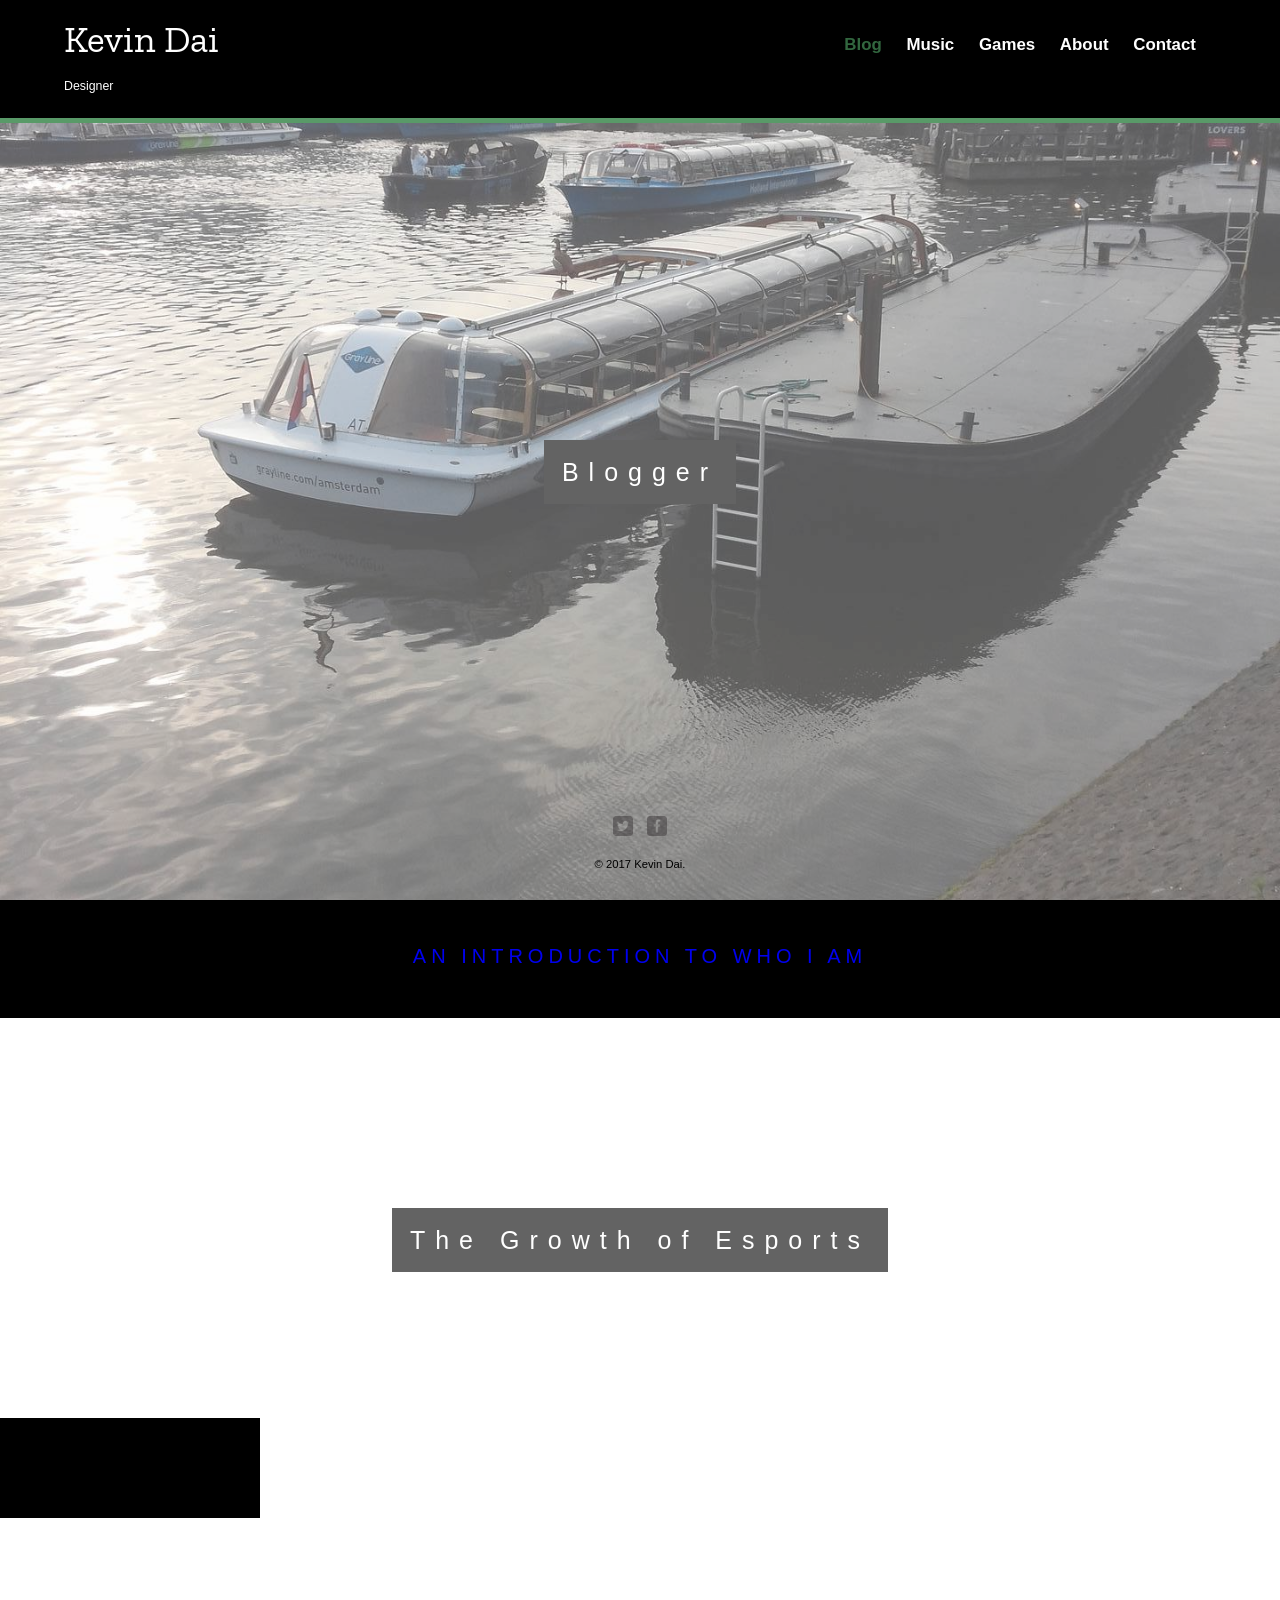
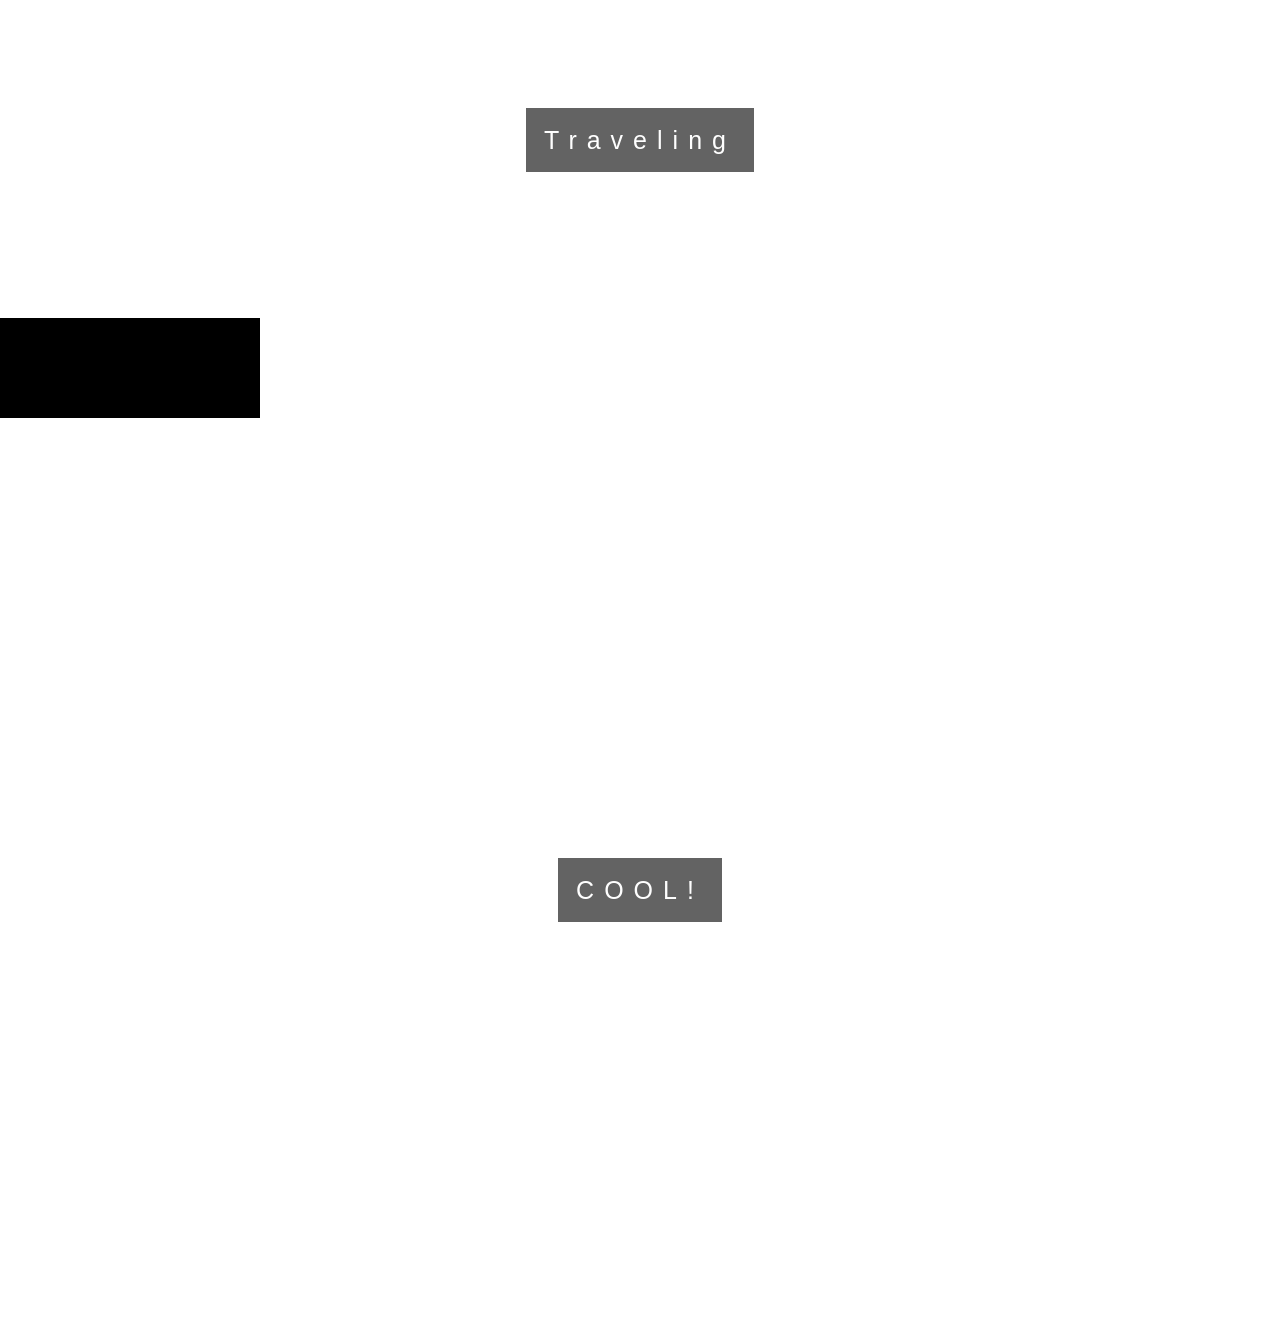
==== index.html @ a546791f "Update index.html" ====
<!DOCTYPE html>
<html>
    <head>                                  <!-- TAB TITLE -->
        <meta charset="utf-8">              <!-- FORMAT OF PAGE -->
        <title>Kevin Dai | Designer</title>
        <link rel="stylesheet" href="css/normalize.css">    <!-- LINKED DOCUMENT IS A STYLESHEET THAT DIGS INTO CSS FILE -->
        <link href="https://fonts.googleapis.com/css?family=Open+Sans:400,600|Zilla+Slab:400,500" rel="stylesheet">
        <link rel="stylesheet" href="css/main.css">
        <link rel="stylesheet" href="css/responsive.css">
        <meta name="viewport" content="width=device-width, initial-scale: 1.0"> <!-- MOBILE LAYOUT FOR MOBILE DEVICES -->
        <style>
        body, html {
          height: 100%;
          margin: 0;
          font: 400 15px/1.8 "Lato", sans-serif;
          color: #777;
        }
        .bgimg-1, .bgimg-2, .bgimg-3 {
          position: relative;
          opacity: 0.65;
          background-attachment: fixed;
          background-position: center;
          background-repeat: no-repeat;
          background-size: cover;
        }
        .bgimg-1 {
          background-image: url("img/Amsterdam.jpg");
          min-height: 100%;
            z-index: -1;
        }
        .bgimg-2 {
          background-image: url("img/MSGLeague.jpg");
          min-height: 400px;
        }
        .bgimg-3 {
          background-image: url("img/Barcelona.jpg");
          min-height: 400px;
        }
        .caption {
          position: absolute;
          left: 0;
          top: 50%;
          width: 100%;
          text-align: center;
          color: #black;
        }
        .caption span.border {
          background-color: #111;
          color: #fff;
          padding: 18px;
          font-size: 25px;
          letter-spacing: 10px;
        }
        h3 {
          letter-spacing: 5px;
          text-transform: uppercase;
          font: 20px "Lato", sans-serif;
          color: #fff;
        }
        /* Turn off parallax scrolling for tablets and phones */
        @media only screen and (max-device-width: 1024px) {
            .bgimg-1, .bgimg-2, .bgimg-3 {
                background-attachment: scroll;
            }
        }
        </style>
    </head>
    
    <body>
        
        <header> 
            <a href="Index.html" id="logo">        <!-- ANCHOR TO GO BACK TO HOME PAGE -->
                <h1>Kevin Dai</h1>                    <!-- HEADLINE -->
                <h2>Designer</h2>
            </a>
            <nav>
                <ul>                        <!-- UNORDERED LIST -->
                    <li><a href="index.html" class="selected">Blog</a></li>
                    <li><a href="Music.html">Music</a></li>
                    <li><a href="Games.html">Games</a></li>
                    <li><a href="About.html">About</a></li>
                    <li><a href="contact.html">Contact</a></li>
                </ul>                   
            </nav>
        </header>
        
        <div class="bgimg-1">
          <div class="caption">
            <span class="border">Blogger</span>
          </div>
        </div>

        <div style="color:white; background-color:black; text-align:center; padding:50px 80px; text-align: justify;">
          <h3 style="text-align:center;"><a href="About.html">An Introduction to Who I Am</a></h3>
        </div>

        <div class="bgimg-2">
          <div class="caption">
            <span class="border">The Growth of Esports</span>
          </div>
        </div>
        
        <div style="position:relative;">
          <div style="width:100px;color:white;background-color:black;text-align:center;padding:50px 80px;text-align: justify;">
          </div>
        </div>
        
        <div class="bgimg-3">
          <div class="caption">
            <span class="border">Traveling</span>
          </div>
        </div>
        
        <div style="position:relative;">
          <div style="width:100px;color:white;background-color:black;text-align:center;padding:50px 80px;text-align: justify;">
          </div>
        </div>

        <div class="bgimg-1">
          <div class="caption">
            <span class="border">COOL!</span>
          </div>
        </div>

        
        <div id="wrapper">
            <footer>                            <!-- COMPLEMENT TO HEADER SOCIAL MEDIA ETC. -->
                <a href="https://www.twitter.com/KevinDai4"><img src="img/twitter-wrap.png" alt="Twitter Logo" class="social-icon"></a>
                <a href="https://www.facebook.com/kevin.p.dai"><img src="img/facebook-wrap.png" alt="Facebook Logo" class="social-icon"></a>
                <p>&copy; 2017 Kevin Dai.</p>   <!-- COPYRIGHT -->
            </footer>   
        </div> 
    </body>
</html>
---- css/main.css ----
/*******************************
GENERAL
********************************/

body {
    font-family: 'Open Sans', sans-serif;
}

#wrapper {
    max-width: 720px;
    margin: 0% 10%;       /* SPACING OUTSIDE OF THE BORDER */   
    padding: 0% 5%;        /* SPACING BETWEEN ELEMENTS AND BORDER */
}

a {
    text-decoration: none; /* LINKS WILL NO LONGER HAVE UNDERLINING */
}

img {
    max-width: 100%;
}

h3 {
    font-size: 1em;
    margin: -5px 0 0;       /* TOP LEFT/RIGHT BOTTOM */
    font-weight: normal;
    color: black;
}

p {
    color: black;
}



/*******************************
HEADING
********************************/

header {
    float: left;
    margin: 0 0 30px 0;
    padding: 5px 0 0 0 0;
    width: 100%;
}

#logo {                    /* LOGO STUFF */
    text-align: center;
    margin: 0%;
}

h1 {
    font-family: 'Zilla Slab', serif;
    margin: 15 px 0;
    font-size: 1.75em;
    font-weight: normal;    /* REMOVES BOLDNESS */
    line-height: 0.8em;
}

h2 {
    font-size: 0.75em;
    margin: -5px 0 0;       /* TOP LEFT/RIGHT BOTTOM */
    font-weight: normal;
}




/*******************************
NAVIGATION
********************************/

nav {
    text-align: center;
    padding: 10px 0;
    margin: 20px 0 0;
}

nav ul {
    list-style: none;         /* NO BULLET POINTS */
    margin: 0 10px;
    padding: 0;
}

/* list items */
nav li {
    display: inline-block;    /* ALLOWS LIST ITEMS TO APPEAR HORIZONTALLY */
}

/* links inside navigation */
nav a {
    font-weight: 800;
    padding: 15px 10px;
}
/* MAYBE ADD A FONT? */ 




/*******************************
FOOTER
********************************/

footer {
    font-size: 0.75em;
    position: fixed;       /* FOOTER ALWAYS ON BOTTOM */
    right: 0;
    bottom: 0;
    left: 0;
    padding: 1rem;
    padding-top: 50px;
    text-align: center;
    clear: both;               /* RESETS FOOTER SO IT ISN'T TAKEN AS AN IMAGE */
    color: #ccc
}

.social-icon {
    width: 20px;
    height: 20px;
    margin: 0 5px;
}




/*******************************
PAGE: BACKGROUNDS
********************************/

#gallery {
    position: absolute;        /* PUTS IMAGES IN CENTER OF PAGE */
    top: 45%;
    left: 50%;
    transform: translateX(-50%) translateY(-50%);
    margin: 0;
    padding: 0;
    list-style: none;
}

#gallery li {
    float: left;                /* PUTS IMAGES SIDE BY SIDE */
    width: 45%;                 /* IMAGES WILL ONLY TAKE 45% OF PAGE NO MATTER WHAT */
    margin: 2.5%;               
    background-color: #f5f5f5;
    color: #bdc3c7;
}

#gallery li a p {
    margin: 0;
    padding: 5%;
    font-size: 1em;
    color: #000;
}




/*******************************
PAGE: MUSIC
********************************/

#wrapper2 {
    max-width: 1280px;
    margin: 0% 10%;       /* SPACING OUTSIDE OF THE BORDER */   
    padding: 0% 5%;        /* SPACING BETWEEN ELEMENTS AND BORDER */
}

nav1 a, nav1 a:visited {       /* IF USER CLICKS ON LINK COLOR DOES NOT CHANGE */
    color: black;
}

/* selected nav link */
nav1 a.selected, nav1 a.hover { /* NAVIGATION LINK WILL CHANGE COLOR ACCORDINGLY */
    color: #444;
}

#scores {
    position: absolute;
    left: 48.5%;
    top: 48.5%;
}

#musicgallery {
    position: absolute;        /* PUTS IMAGES IN CENTER OF PAGE */
    top: 70%;
    left: 50%;
    transform: translateX(-50%) translateY(-50%);
    margin: 0;
    padding: 0;
    list-style: none;
    border: black;
}

#musicgallery li {
    float: left;                /* PUTS IMAGES SIDE BY SIDE */
    width: 45%;                 /* IMAGES WILL ONLY TAKE 45% OF PAGE NO MATTER WHAT */
    margin: 2.5%;               
    background-color: #f5f5f5;
    border-color: black;
    color: #bdc3c7;
}

#musicgallery li a p {
    margin: 0;
    padding: 5%;
    font-size: 1em;
    color: #000;
}




/*******************************
PAGE: GAMES
********************************/

#wrapper3 {
    max-width: 1280px;
    margin: 0% 10%;       /* SPACING OUTSIDE OF THE BORDER */   
    padding: 0% 5%;        /* SPACING BETWEEN ELEMENTS AND BORDER */
}

.league a{
    display: block;
    min-height: 20px;
    background-repeat: no-repeat;
    background-size: 20px 20px;
    padding: 0 0 0 30px;
    margin: 0 0 10px;
}

.league li.diamond a {
    background-image: url('../img/diamond.png');
}

.GameMusic a{
    display: block;
    min-height: 20px;
    background-repeat: no-repeat;
    background-size: 20px 20px;
    padding: 0 0 0 30px;
    margin: 0 0 10px;
}

.GameMusic li.SSBM a {
    background-image: url('../img/MarthHead.png');
}

.GameMusic li.Gangplank a {
    background-image: url('../img/gangplank.png');
}

.GameMusic li.ChronoCross a {
    background-image: url('../img/ChronoCross.jpeg');
}

.GamesCreated a{
    display: block;
    min-height: 20px;
    background-repeat: no-repeat;
    background-size: 20px 20px;
    padding: 0 0 0 30px;
    margin: 0 0 10px;
}

.GamesCreated li.ScarletDoor a {
    background-image: url('../img/Twine.jpeg');
}

.GamesCreated li.MemoryPuzzle a {
    background-image: url('../img/Python.png');
}

nav2 a, nav2 a:visited {       /* IF USER CLICKS ON LINK COLOR DOES NOT CHANGE */
    color: black;
}

/* selected nav link */
nav2 a.selected, nav2 a.hover { /* NAVIGATION LINK WILL CHANGE COLOR ACCORDINGLY */
    color: #444;
}

nav3 a, nav3 a:visited {       /* IF USER CLICKS ON LINK COLOR DOES NOT CHANGE */
    color: black;
}

/* selected nav link */
nav3 a.selected, nav3 a.hover { /* NAVIGATION LINK WILL CHANGE COLOR ACCORDINGLY */
    color: #444;
}

.gaming > img {                  /* SPAN CLASS FOR IMAGES ON SLIDESHOW */
    position: absolute;
    top: 70%;
    left: 70%;
    transform: translateX(-50%) translateY(-50%);
    width: 100%;
    height: 60%;
    max-width: 300px;
    max-height: 300px;
    border-radius: 100%; 
}




/*******************************
PAGE: ABOUT
********************************/

.profile-photo {
    display: block;
    max-width: 150px;
    margin: 0 auto 30px;
    border-radius: 100%;         /* CIRCLE PHOTO */
}




/*******************************
TRAVEL SLIDESHOW
********************************/

.travel > img {                  /* SPAN CLASS FOR IMAGES ON SLIDESHOW */
    position: absolute;
    top: 80%;
    left: 50%;
    transform: translateX(-50%) translateY(-50%);
    width: 45%;
    height: 90%;
    max-width: 150px;
    max-height: 100px;
    border-radius: 100%; 
}




/*******************************
PAGE: CONTACT
********************************/

.contact-info {
    list-style: none;
    padding: 0;
    margin: 0;
    font-size: 0.9em;
}

.contact-info a{
    display: block;
    min-height: 20px;
    background-repeat: no-repeat;
    background-size: 20px 20px;
    padding: 0 0 0 30px;
    margin: 0 0 10px;
}

.contact-info li.phone a {
    background-image: url('../img/phone.png');
}

.contact-info li.mail a {
    background-image: url('../img/mail.png');
}

.contact-info li.twitter a {
    background-image: url('../img/twitter.png');
}

.nujabes > img {
    border-radius: 100%;
}



/********************************
COLORS
*********************************/

/* site body */
body {
    background-color: white;
    color: white;
}

/* black header */
header {
    background: black;    /* R B G */
    border-color: white;
}

/* nav background on mobile */
nav {
    background: white;
}

/* logo text */
h1, h2 {
    color: white;
}

/* nav link */
nav a, nav a:visited {       /* IF USER CLICKS ON LINK COLOR DOES NOT CHANGE */
    color: white;
}

/* selected nav link */
nav a.selected, nav a.hover { /* NAVIGATION LINK WILL CHANGE COLOR ACCORDINGLY */
    color: #32673f;
}


/* ID =  #wrapperNumber */
/* CLASS = a.selected */
---- css/responsive.css ----
@media screen and (min-width: 480px) {     /* DESKTOP CHANGES */
   
    /*******************************
    TWO COLUMN LAYOUT
    ********************************/
    
    #primary {
        width: 50%;
        float: left;    
    }
       
    #secondary {
        width: 40%;
        float: right;
    }   
    
    
    
    
    /*******************************
    PAGE: TRAVEL
    ********************************/
    
    .travel > img{                  /* SPAN CLASS FOR IMAGES ON SLIDESHOW */
    position: absolute;
    top: 68%;
    left: 50%;
    transform: translateX(-50%) translateY(-50%);
    width: 45%;
    max-width: 300px;
    max-height: 300px;
    border-radius: 100%; 
}

    
    
    /*******************************
    PAGE: BACKGROUNDS
    ********************************/
    
    #gallery li {
        width: 28.3333%;
    }
    
    #gallery li:nth-child(4n) {    /* REMOVES EVERY 4TH PICTURE FOR NEATNESS */
        clear: left;
    }
    
    #musicgallery li {
        width: 28.3333%;
    }
    
    #musicgallery li:nth-child(4n) {    /* REMOVES EVERY 4TH PICTURE FOR NEATNESS */
        clear: left;
    }
    
    
    
    /*******************************
    PAGE: PORTFOLIO
    ********************************/
    
    .profile-photo {
        float: left;
        margin: 0 5% 80px 0;
    }
    
}



@media screen and (min-width: 660px) {    /* ANOTHER MEDIA QUERY */

    /*******************************
    HEADER
    ********************************/

    nav {
        background: none;
        float: right;
        font-size: 1.125em;
        margin-right: 5%;
        text-align: right;
        width: 45%
    }
    
    #logo {
        float: left;
        margin-left: 5%;
        text-align: left;
        width: 45%;
    }
    
    h1 {
        font-size: 2.5em;
    }
    
    h2 {
        font-size: 0.825em;
        margin-bottom: 20px;
    }
    
    header {
        border-bottom: 5px solid #599a68;
        margin-bottom: 60px; 
    }
}
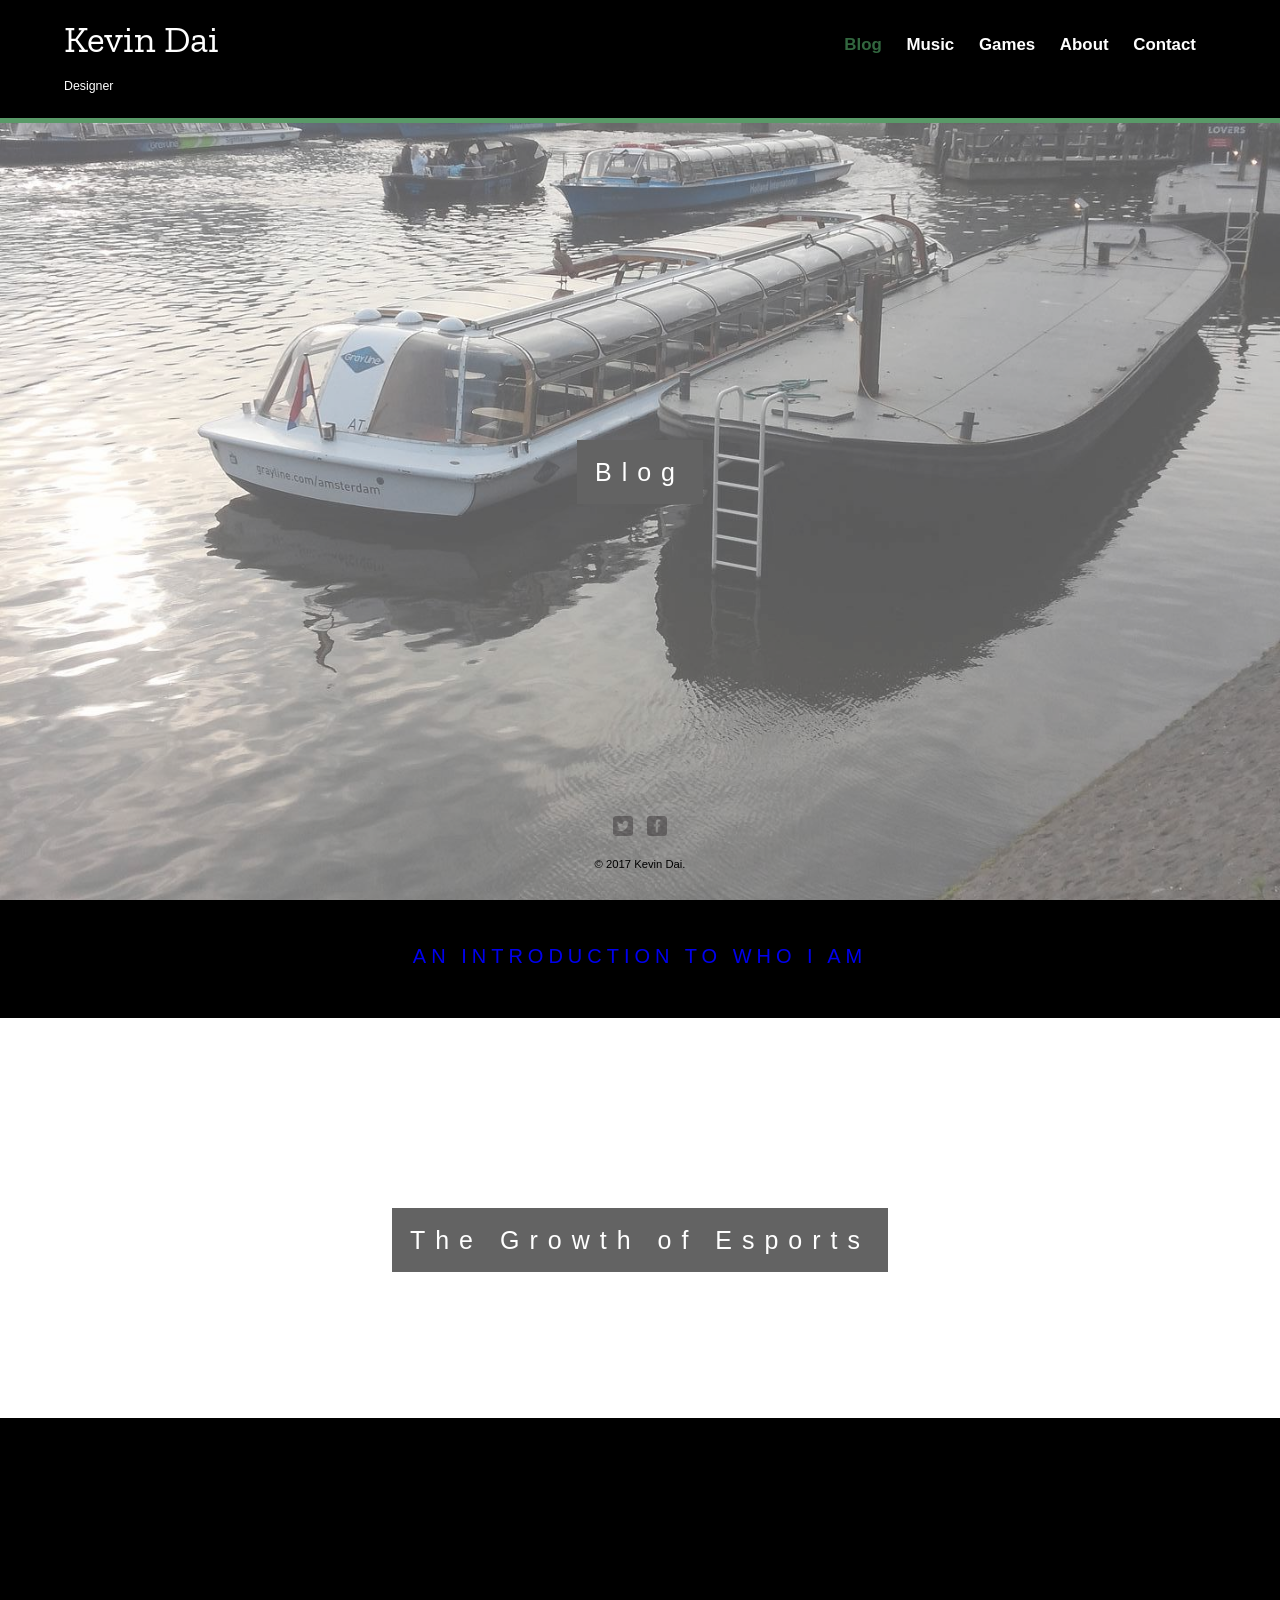
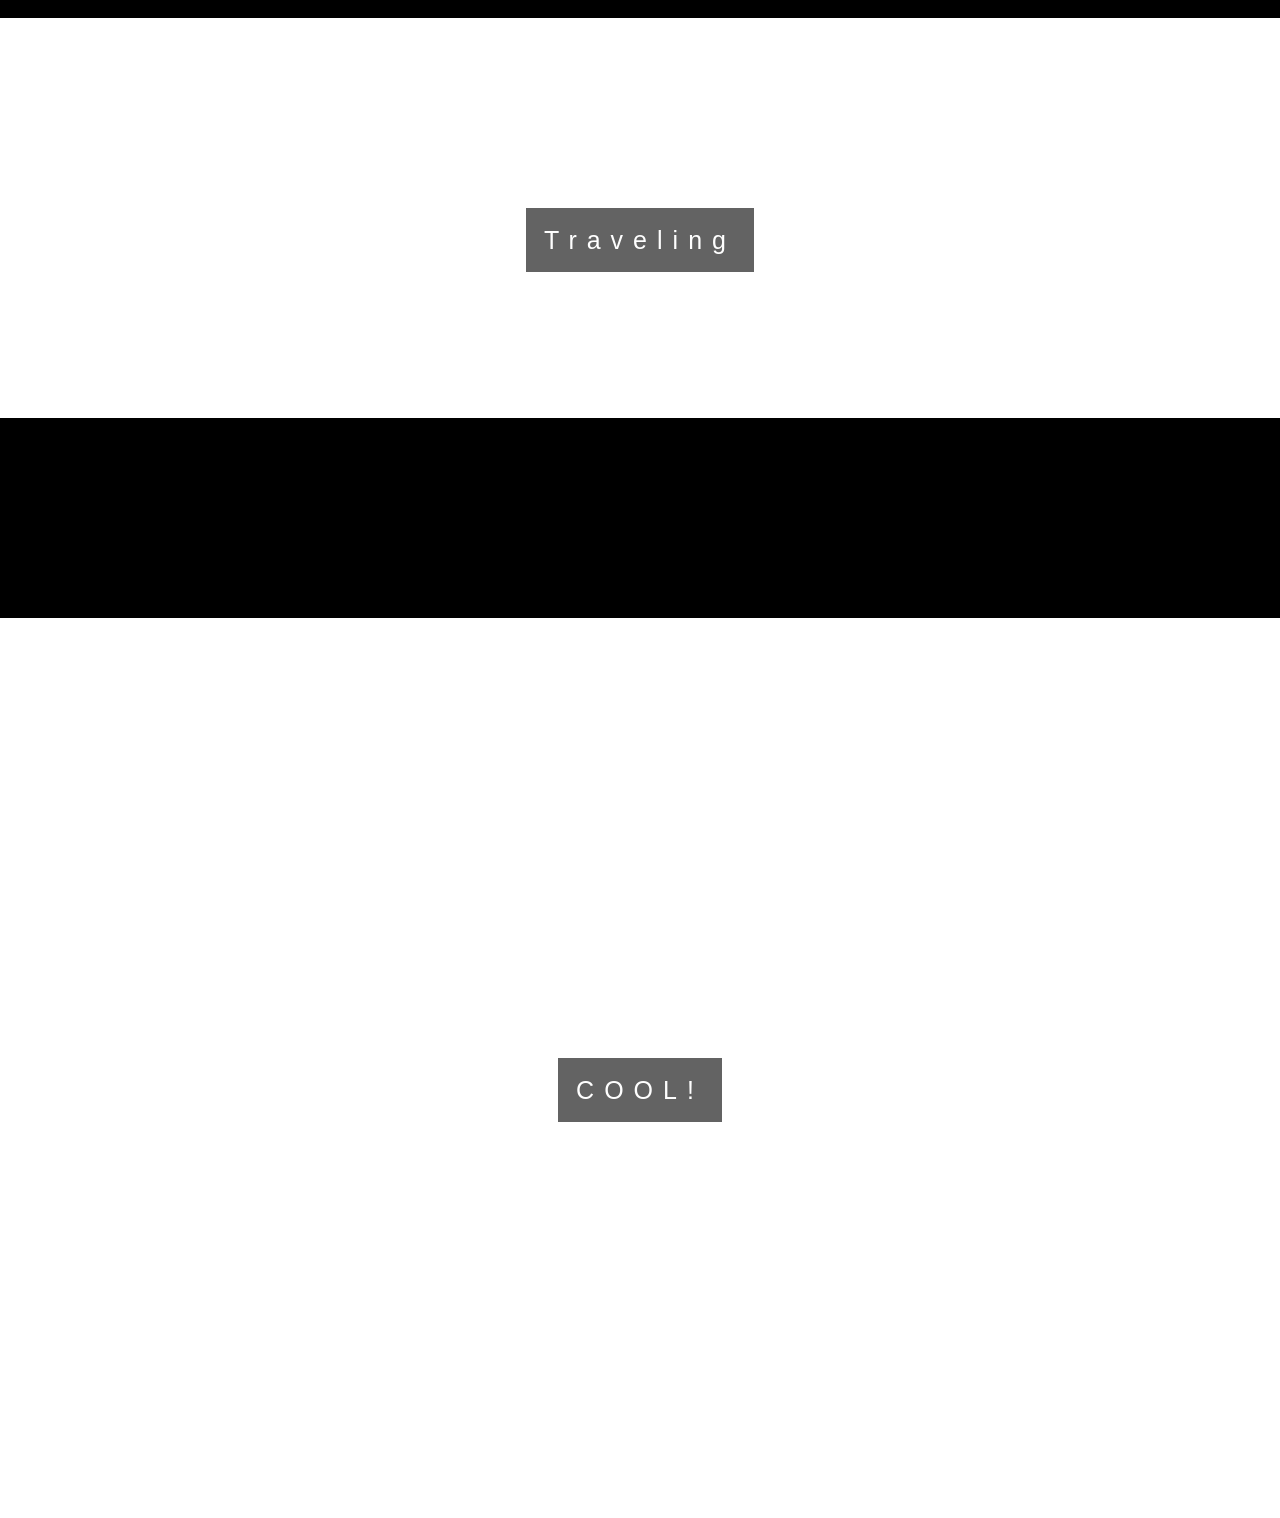
==== commit 7ebc7675: "Update index.html" ====
--- a/index.html
+++ b/index.html
@@ -86,7 +86,7 @@
         
         <div class="bgimg-1">
           <div class="caption">
-            <span class="border">Blogger</span>
+            <span class="border">Blog</span>
           </div>
         </div>
 
@@ -101,7 +101,7 @@
         </div>
         
         <div style="position:relative;">
-          <div style="width:100px;color:white;background-color:black;text-align:center;padding:50px 80px;text-align: justify;">
+          <div style="height:100px;color:white;background-color:black;text-align:center;padding:50px 80px;text-align: justify;">
           </div>
         </div>
         
@@ -112,7 +112,7 @@
         </div>
         
         <div style="position:relative;">
-          <div style="width:100px;color:white;background-color:black;text-align:center;padding:50px 80px;text-align: justify;">
+          <div style="height:100px;color:white;background-color:black;text-align:center;padding:50px 80px;text-align: justify;">
           </div>
         </div>
 
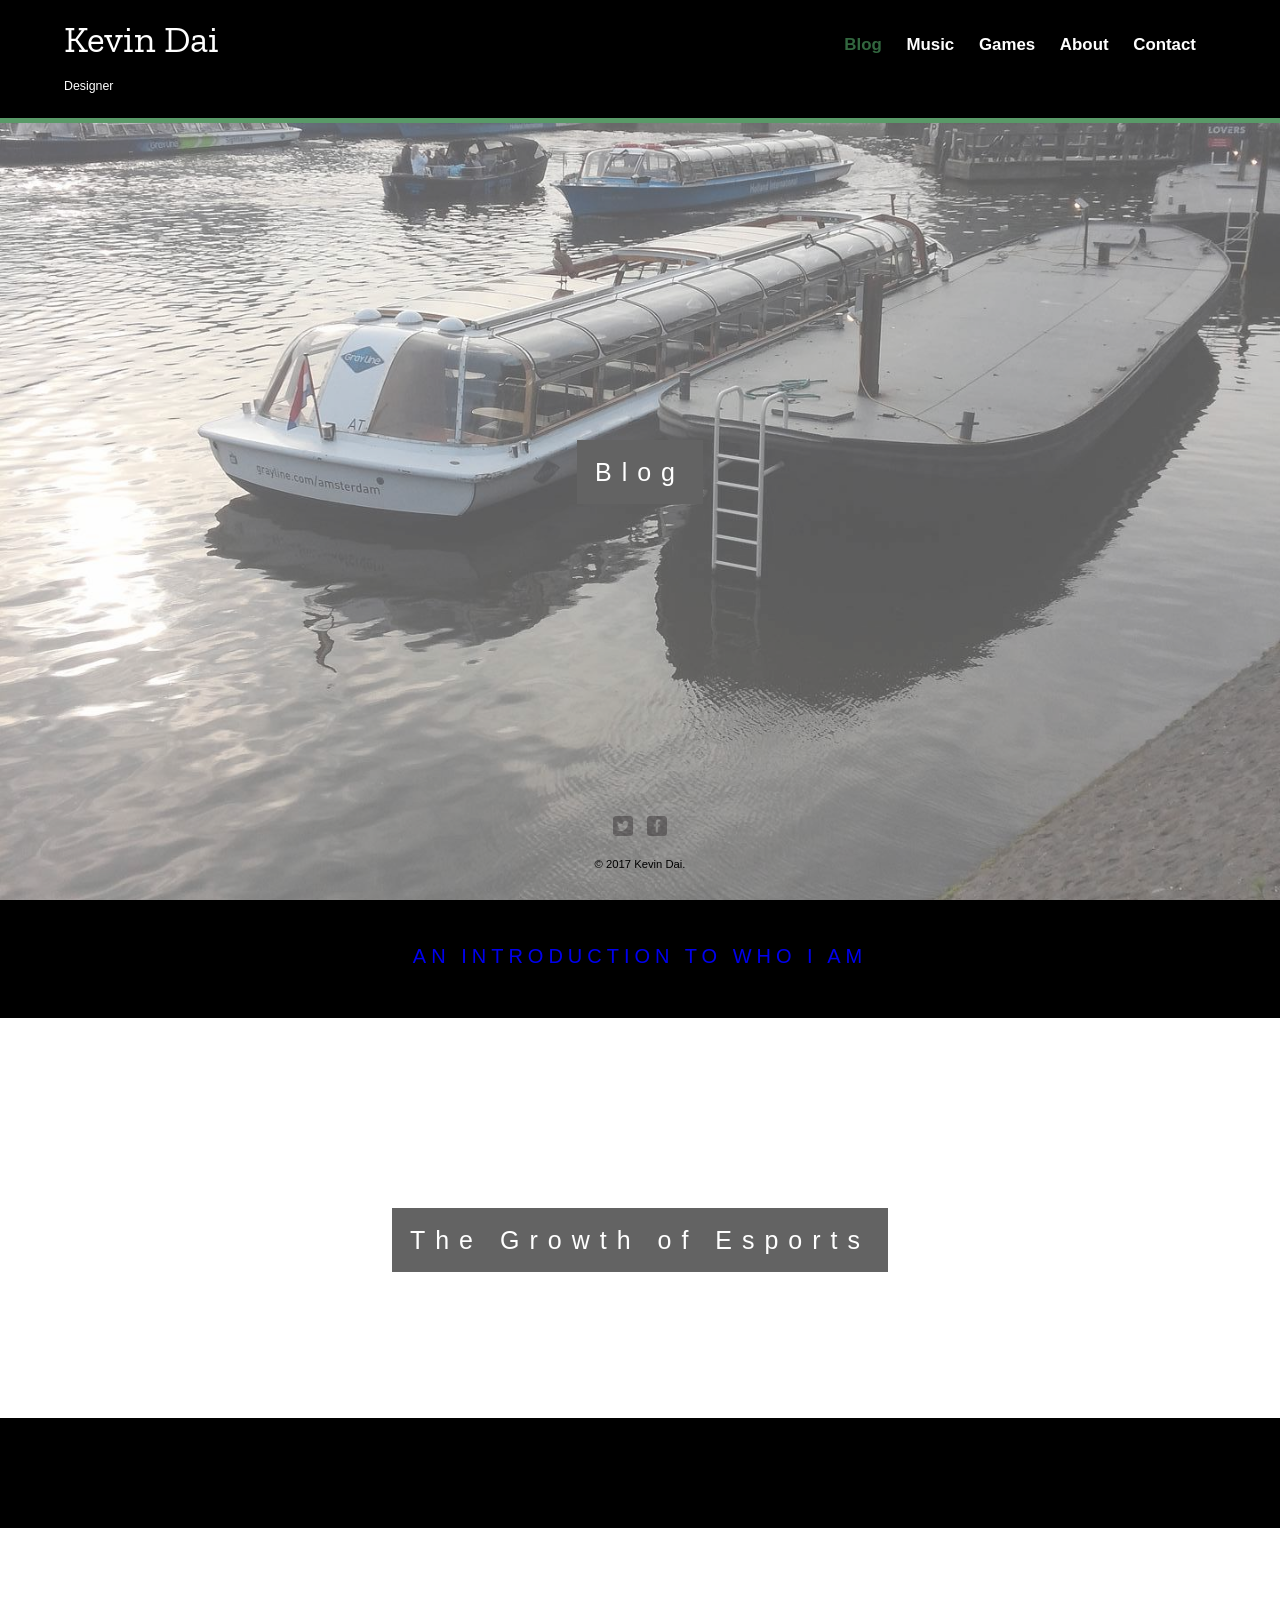
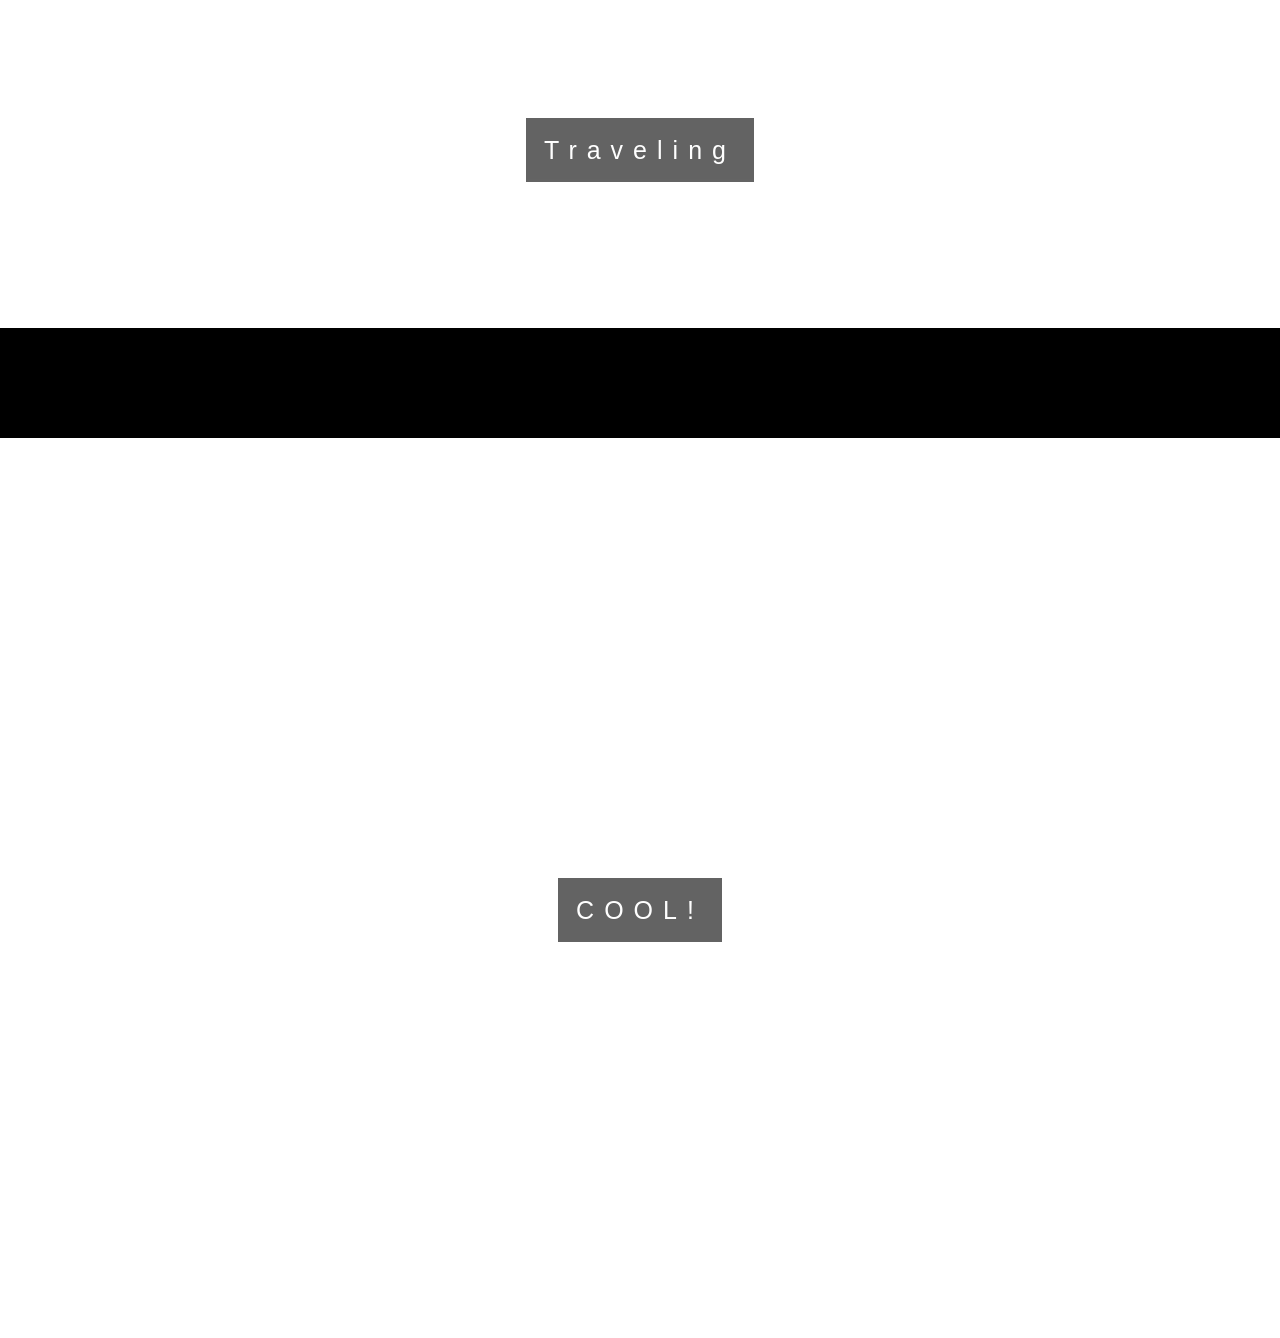
==== commit 8c5ceb78: "Update index.html" ====
--- a/index.html
+++ b/index.html
@@ -101,7 +101,7 @@
         </div>
         
         <div style="position:relative;">
-          <div style="height:100px;color:white;background-color:black;text-align:center;padding:50px 80px;text-align: justify;">
+          <div style="height:10px;color:white;background-color:black;text-align:center;padding:50px 80px;text-align: justify;">
           </div>
         </div>
         
@@ -112,7 +112,7 @@
         </div>
         
         <div style="position:relative;">
-          <div style="height:100px;color:white;background-color:black;text-align:center;padding:50px 80px;text-align: justify;">
+          <div style="height:10px;color:white;background-color:black;text-align:center;padding:50px 80px;text-align: justify;">
           </div>
         </div>
 
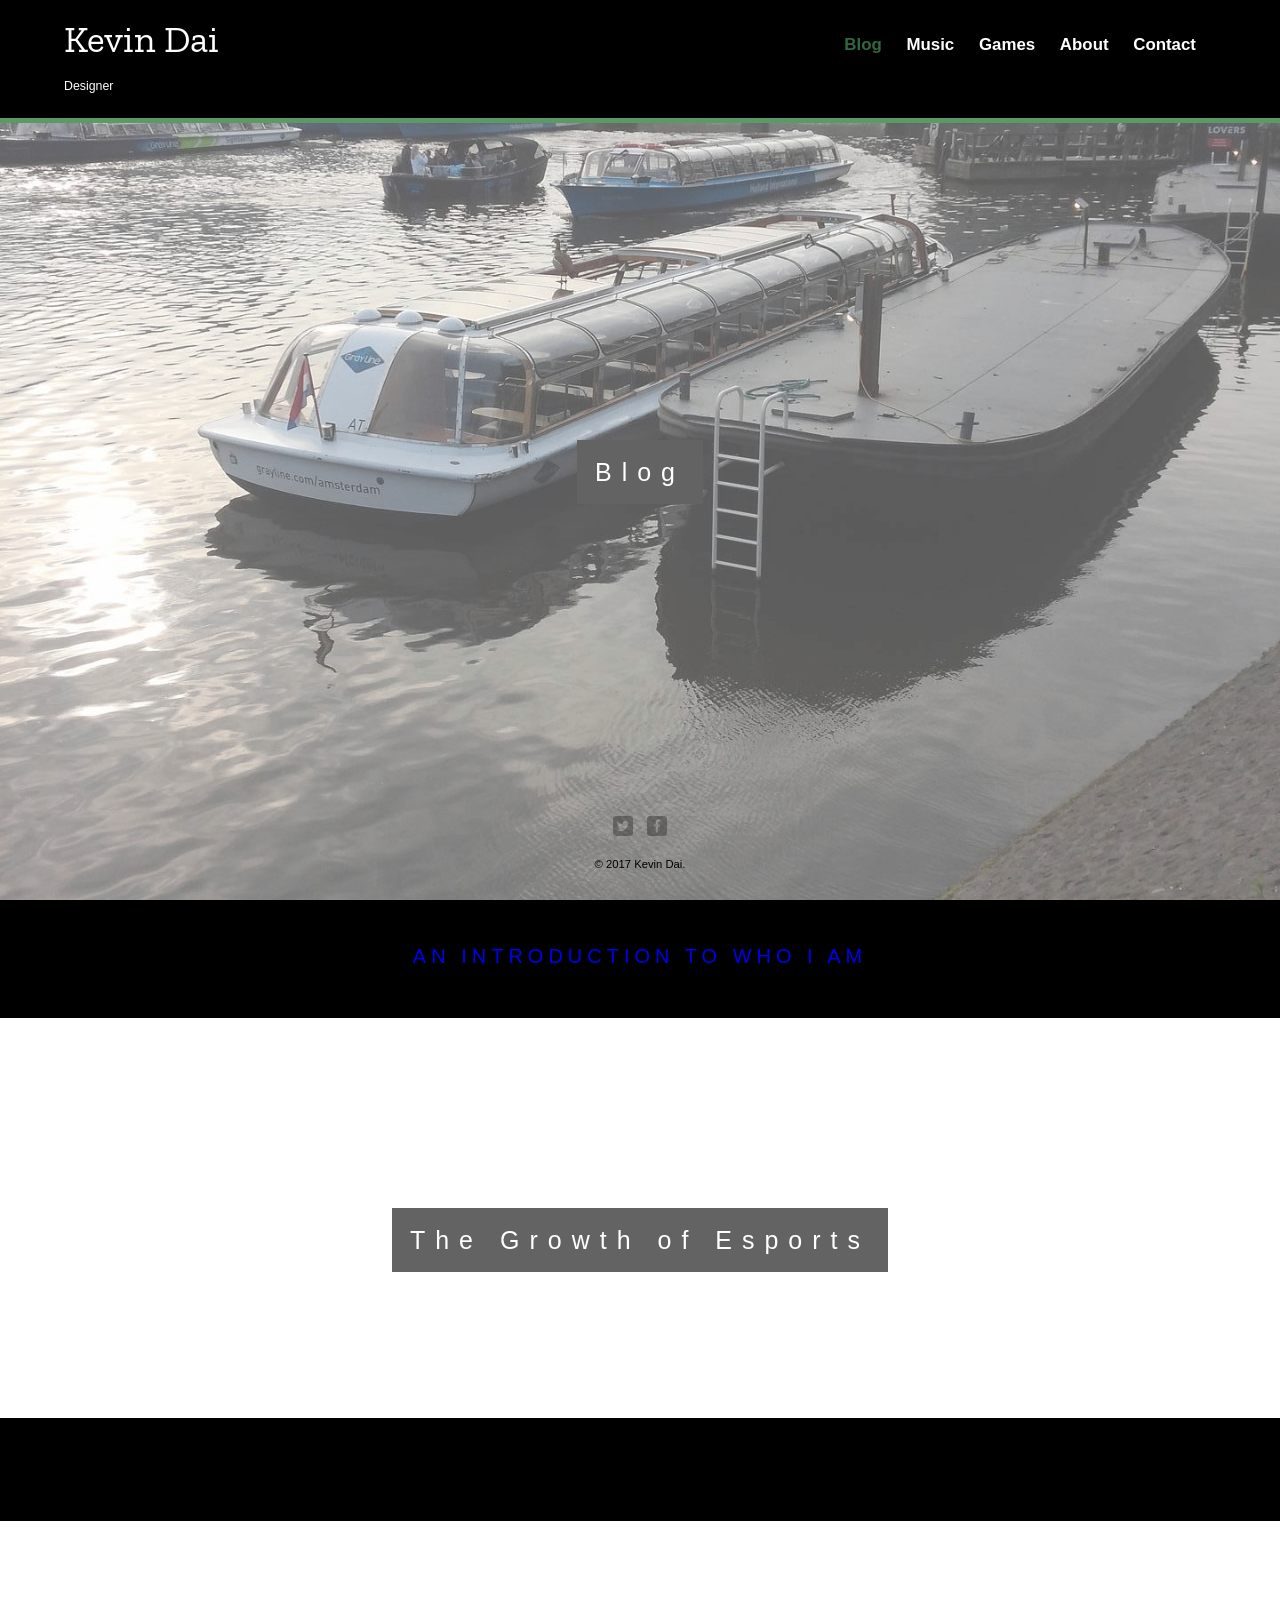
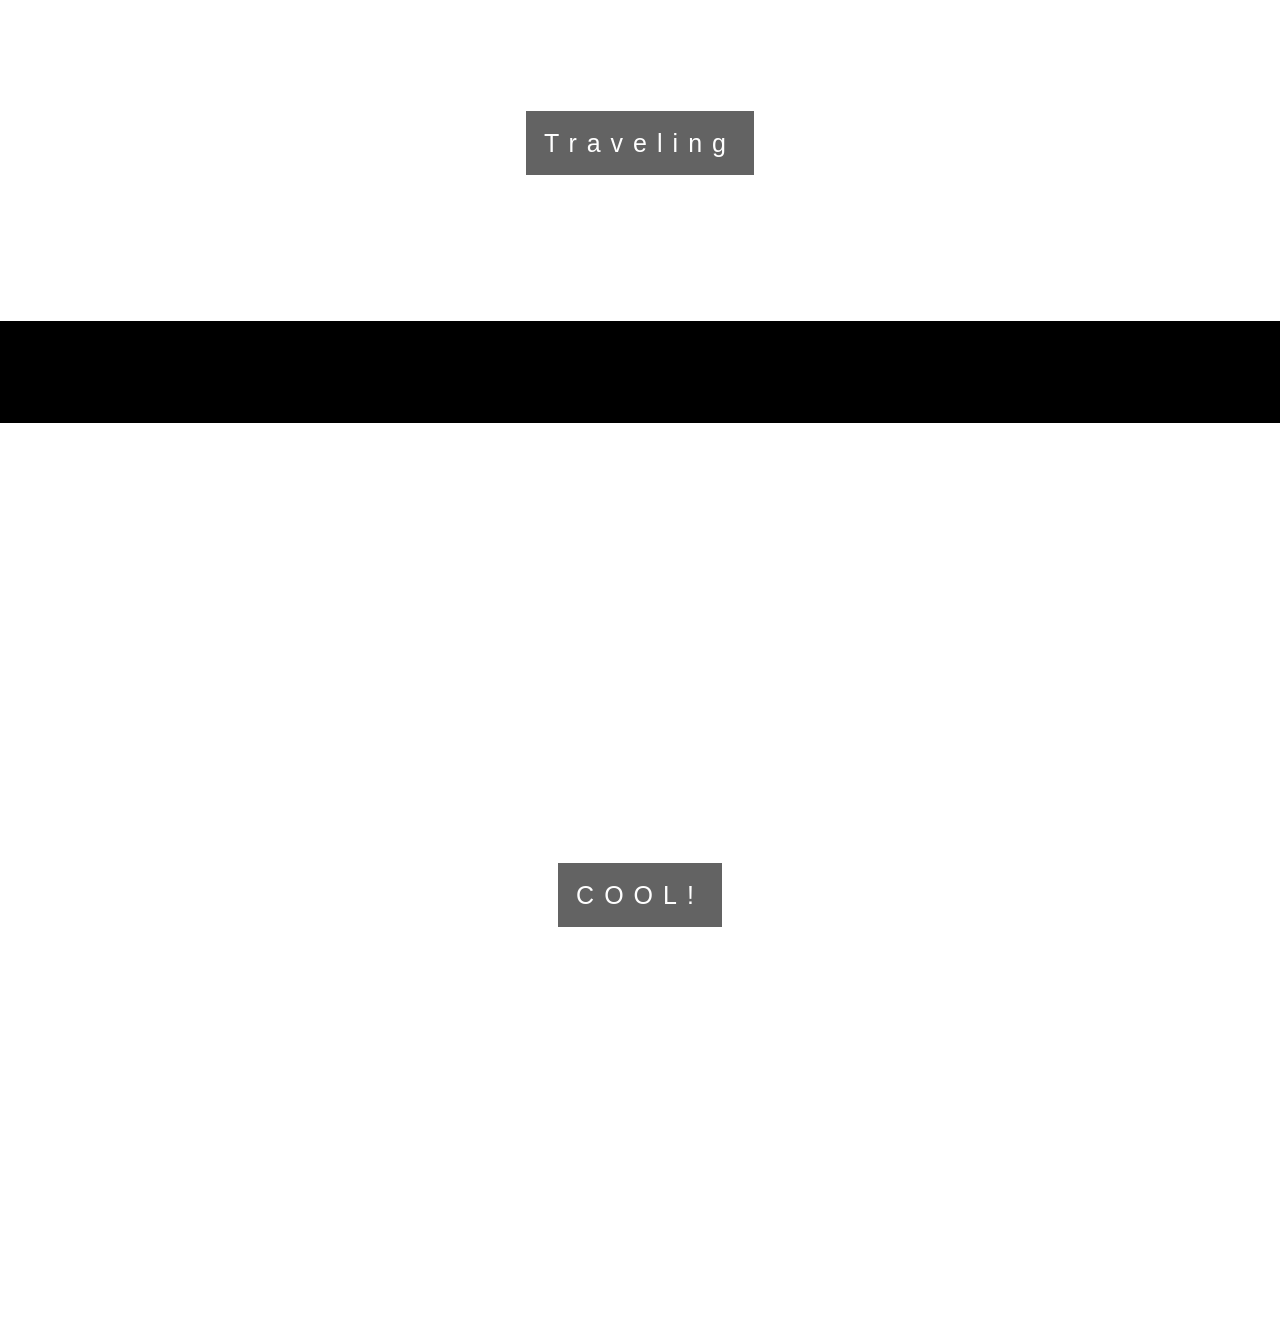
==== commit 2099971f: "Update index.html" ====
--- a/index.html
+++ b/index.html
@@ -101,7 +101,7 @@
         </div>
         
         <div style="position:relative;">
-          <div style="height:10px;color:white;background-color:black;text-align:center;padding:50px 80px;text-align: justify;">
+          <div style="height:2.5px;color:white;background-color:black;text-align:center;padding:50px 80px;text-align: justify;">
           </div>
         </div>
         
@@ -112,7 +112,7 @@
         </div>
         
         <div style="position:relative;">
-          <div style="height:10px;color:white;background-color:black;text-align:center;padding:50px 80px;text-align: justify;">
+          <div style="height:2.5px;color:white;background-color:black;text-align:center;padding:50px 80px;text-align: justify;">
           </div>
         </div>
 
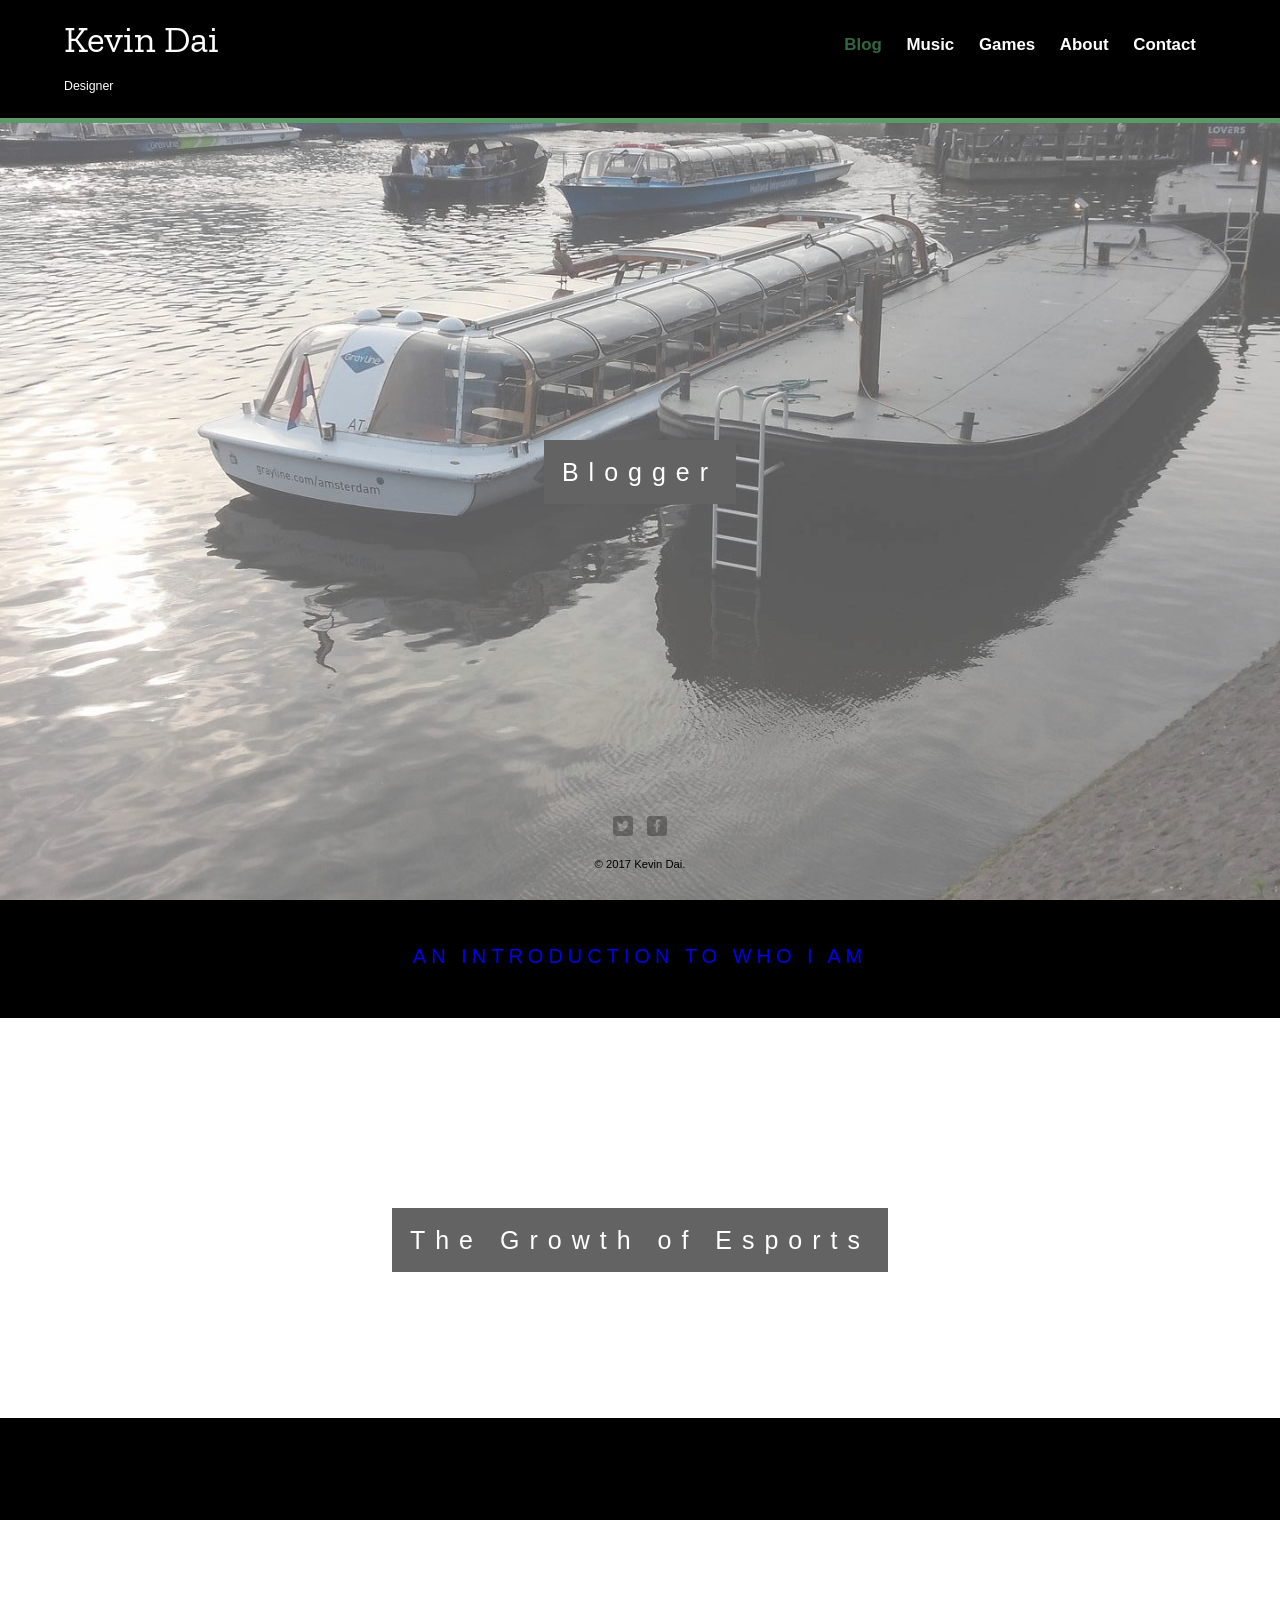
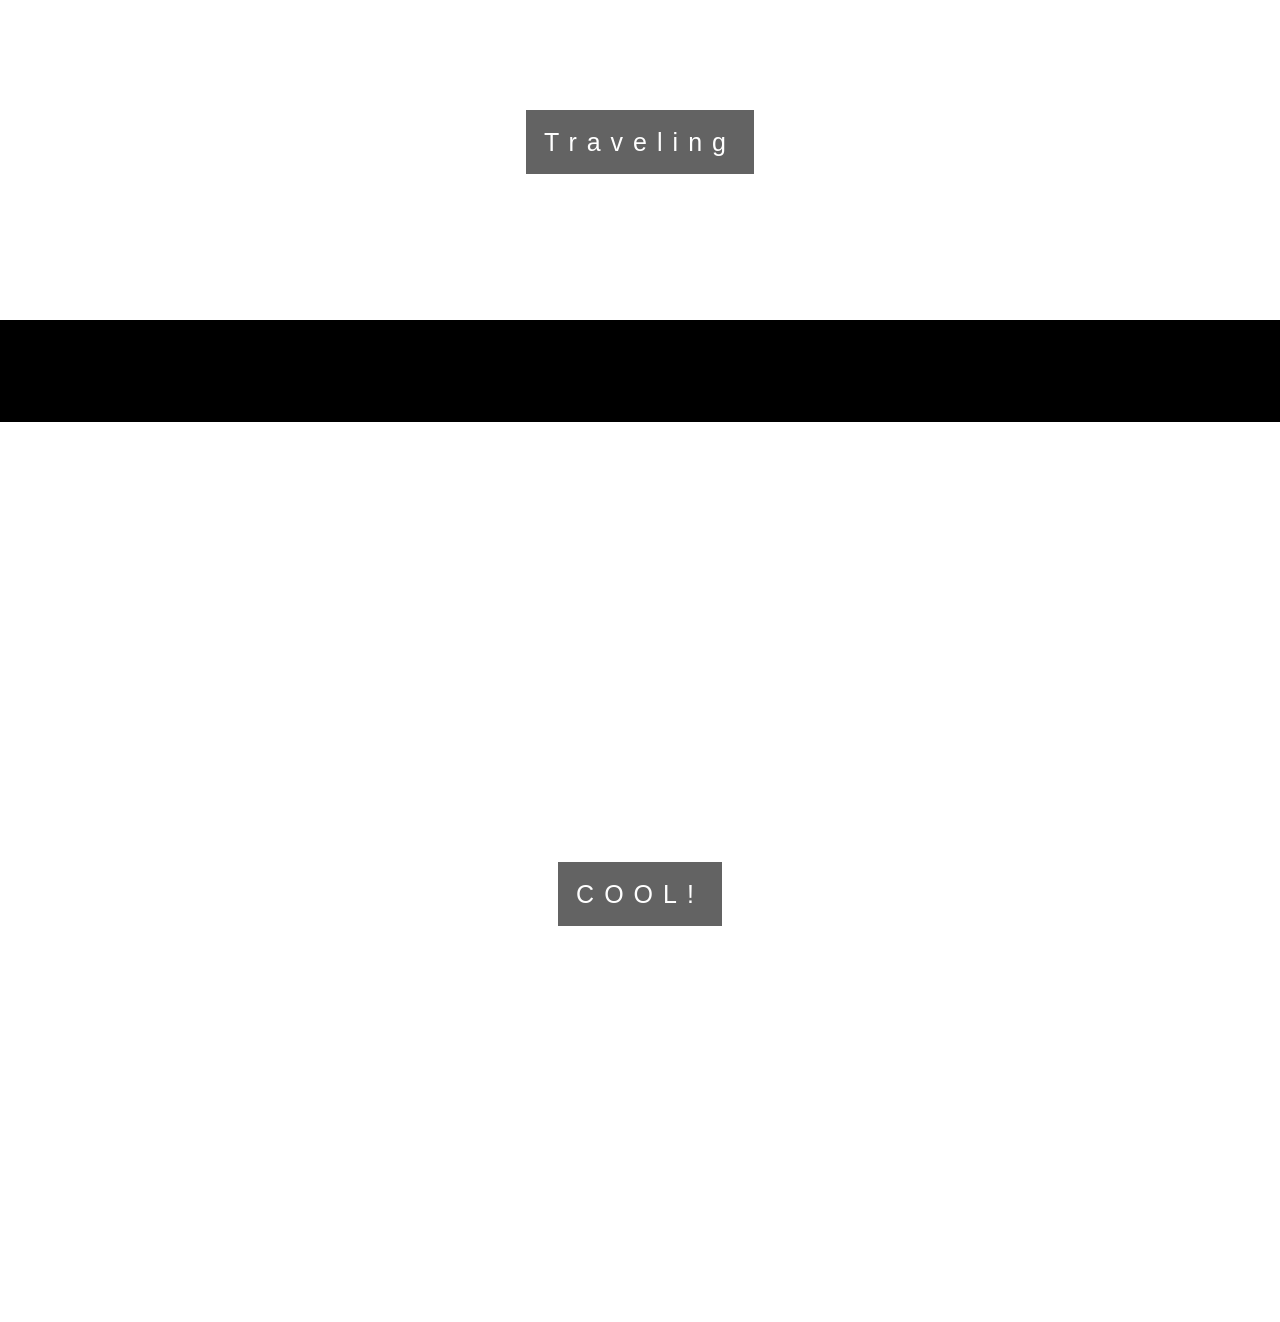
==== commit 3937bb25: "Update index.html" ====
--- a/index.html
+++ b/index.html
@@ -86,7 +86,7 @@
         
         <div class="bgimg-1">
           <div class="caption">
-            <span class="border">Blog</span>
+            <span class="border">Blogger</span>
           </div>
         </div>
 
@@ -101,7 +101,7 @@
         </div>
         
         <div style="position:relative;">
-          <div style="height:2.5px;color:white;background-color:black;text-align:center;padding:50px 80px;text-align: justify;">
+          <div style="height:2px;color:white;background-color:black;text-align:center;padding:50px 80px;text-align: justify;">
           </div>
         </div>
         
@@ -112,7 +112,7 @@
         </div>
         
         <div style="position:relative;">
-          <div style="height:2.5px;color:white;background-color:black;text-align:center;padding:50px 80px;text-align: justify;">
+          <div style="height:2px;color:white;background-color:black;text-align:center;padding:50px 80px;text-align: justify;">
           </div>
         </div>
 
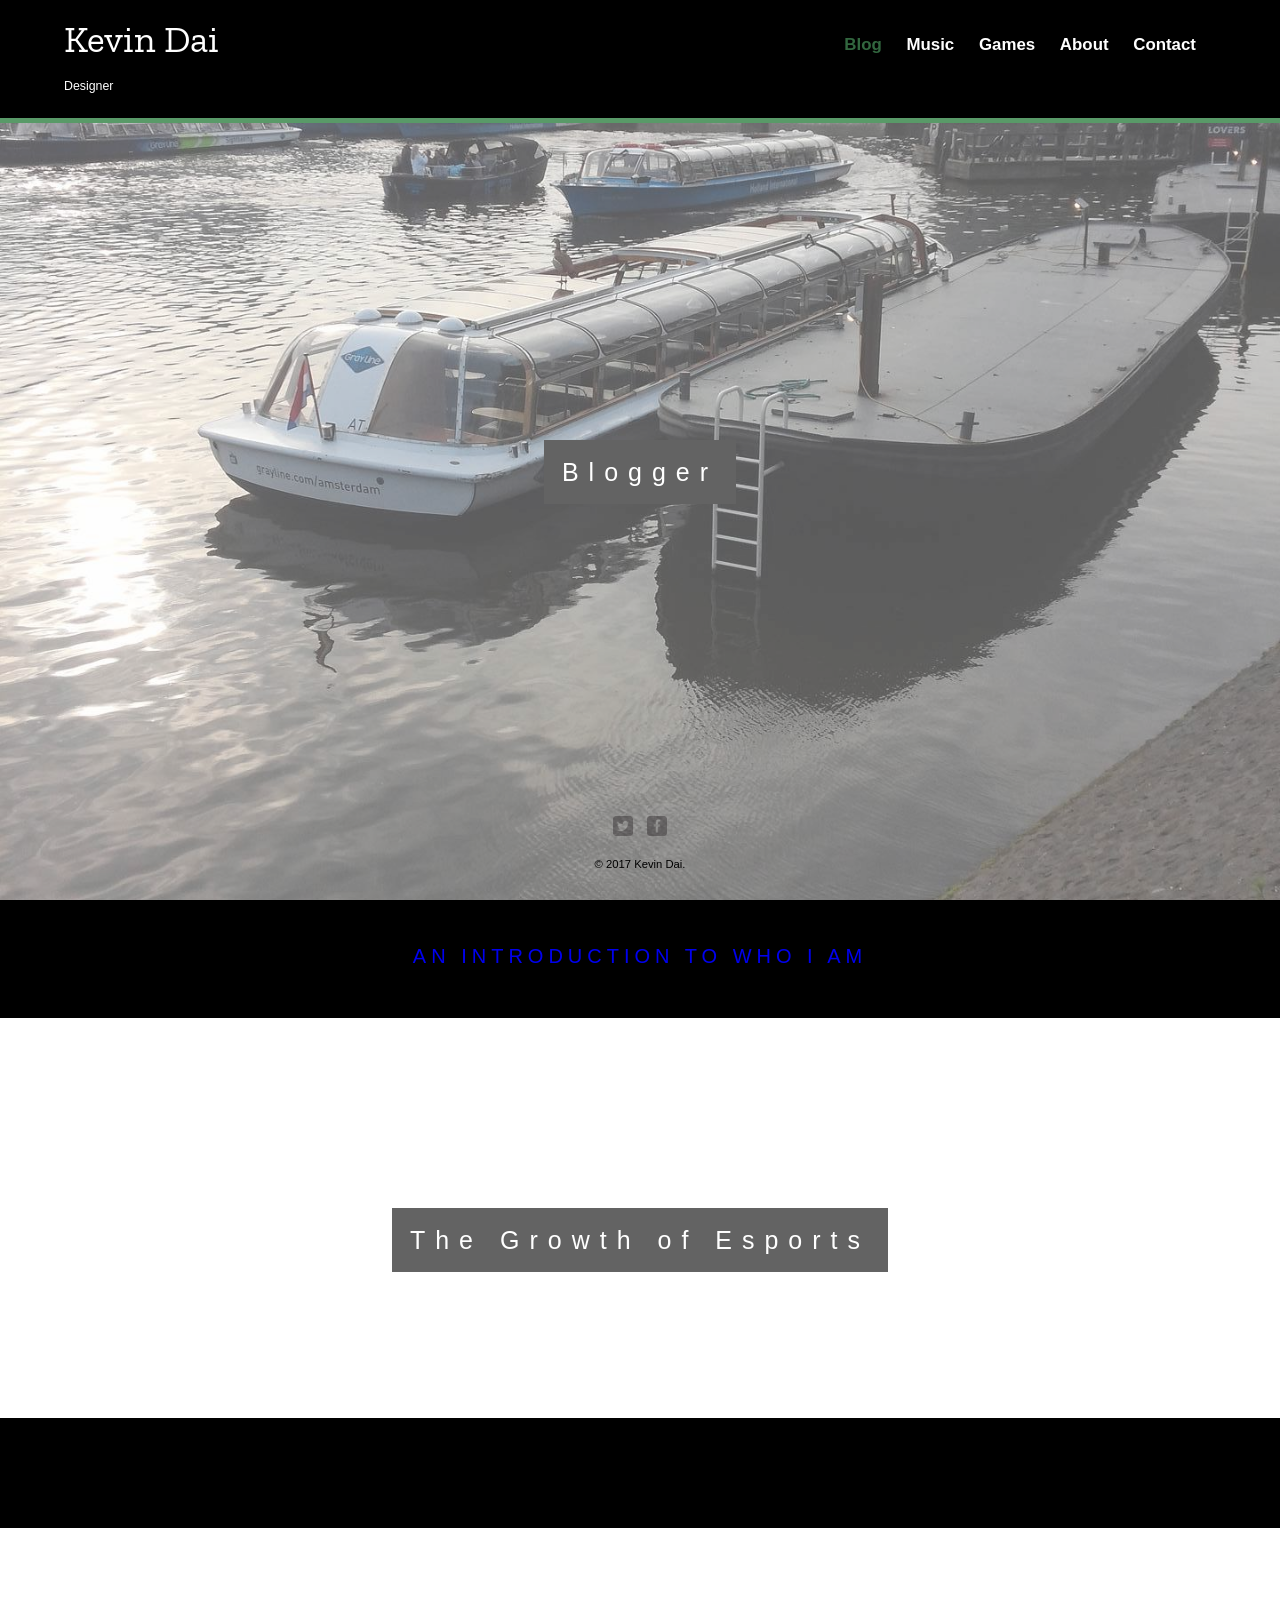
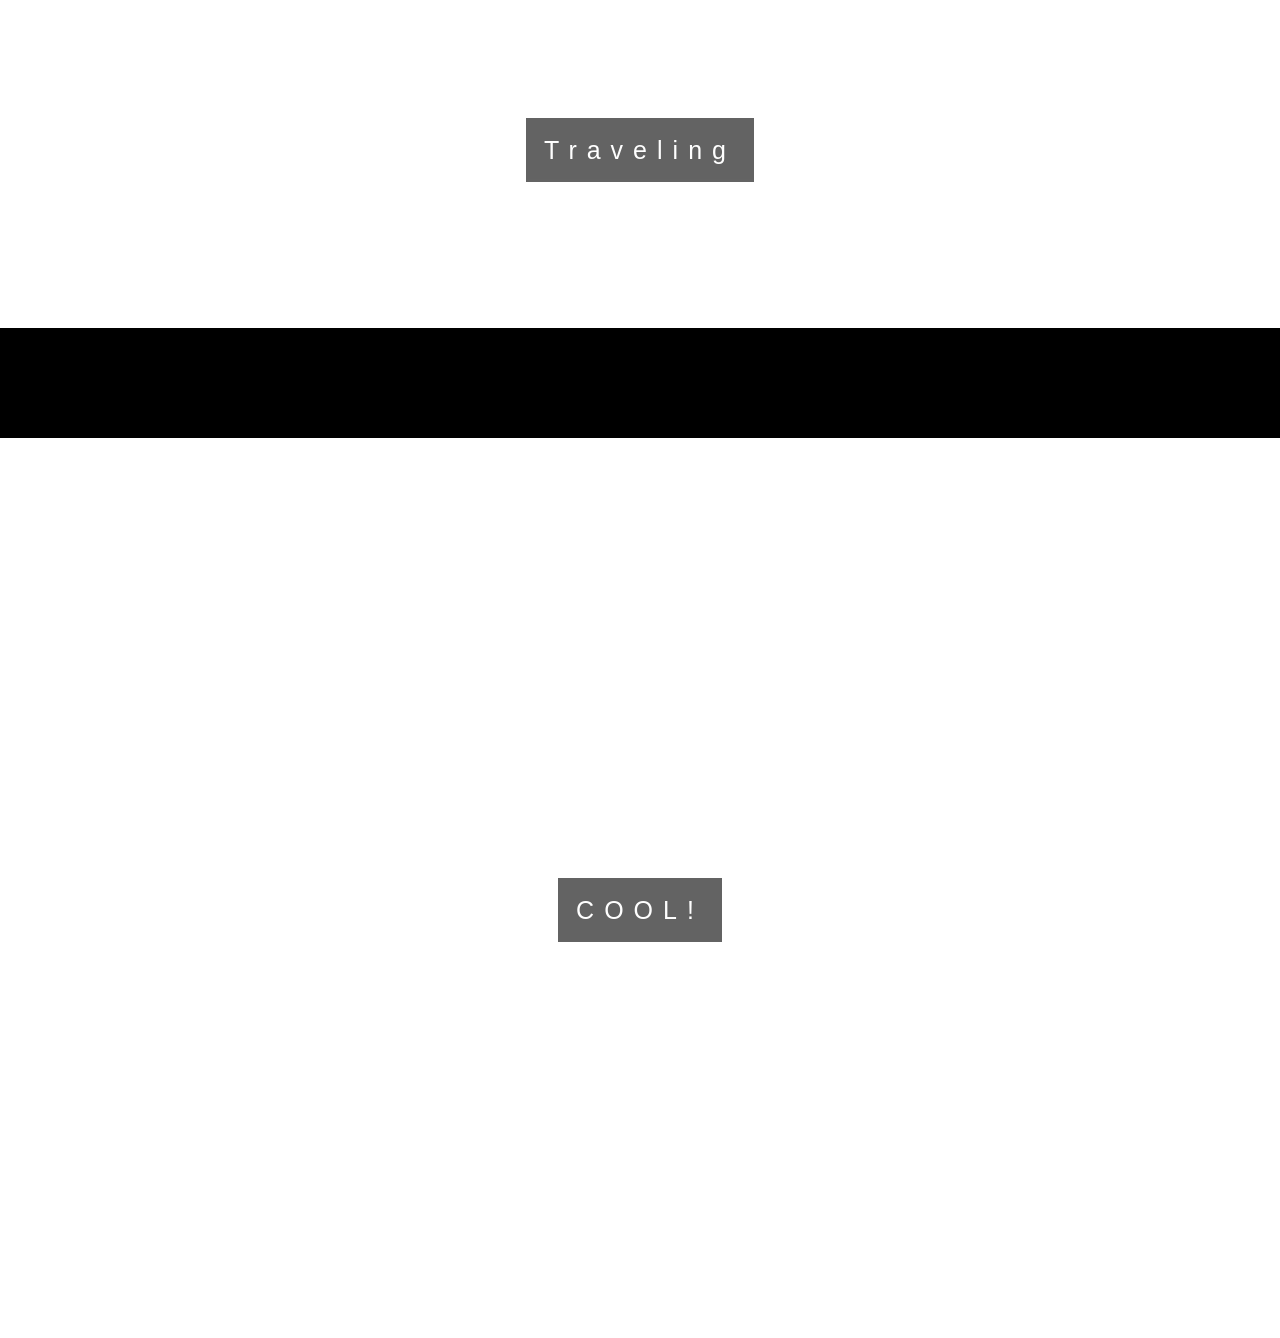
==== commit 9d468761: "Update index.html" ====
--- a/index.html
+++ b/index.html
@@ -101,7 +101,7 @@
         </div>
         
         <div style="position:relative;">
-          <div style="height:2px;color:white;background-color:black;text-align:center;padding:50px 80px;text-align: justify;">
+          <div style="height:10px;color:white;background-color:black;text-align:center;padding:50px 80px;text-align: justify;">
           </div>
         </div>
         
@@ -112,7 +112,7 @@
         </div>
         
         <div style="position:relative;">
-          <div style="height:2px;color:white;background-color:black;text-align:center;padding:50px 80px;text-align: justify;">
+          <div style="height:10px;color:white;background-color:black;text-align:center;padding:50px 80px;text-align: justify;">
           </div>
         </div>
 
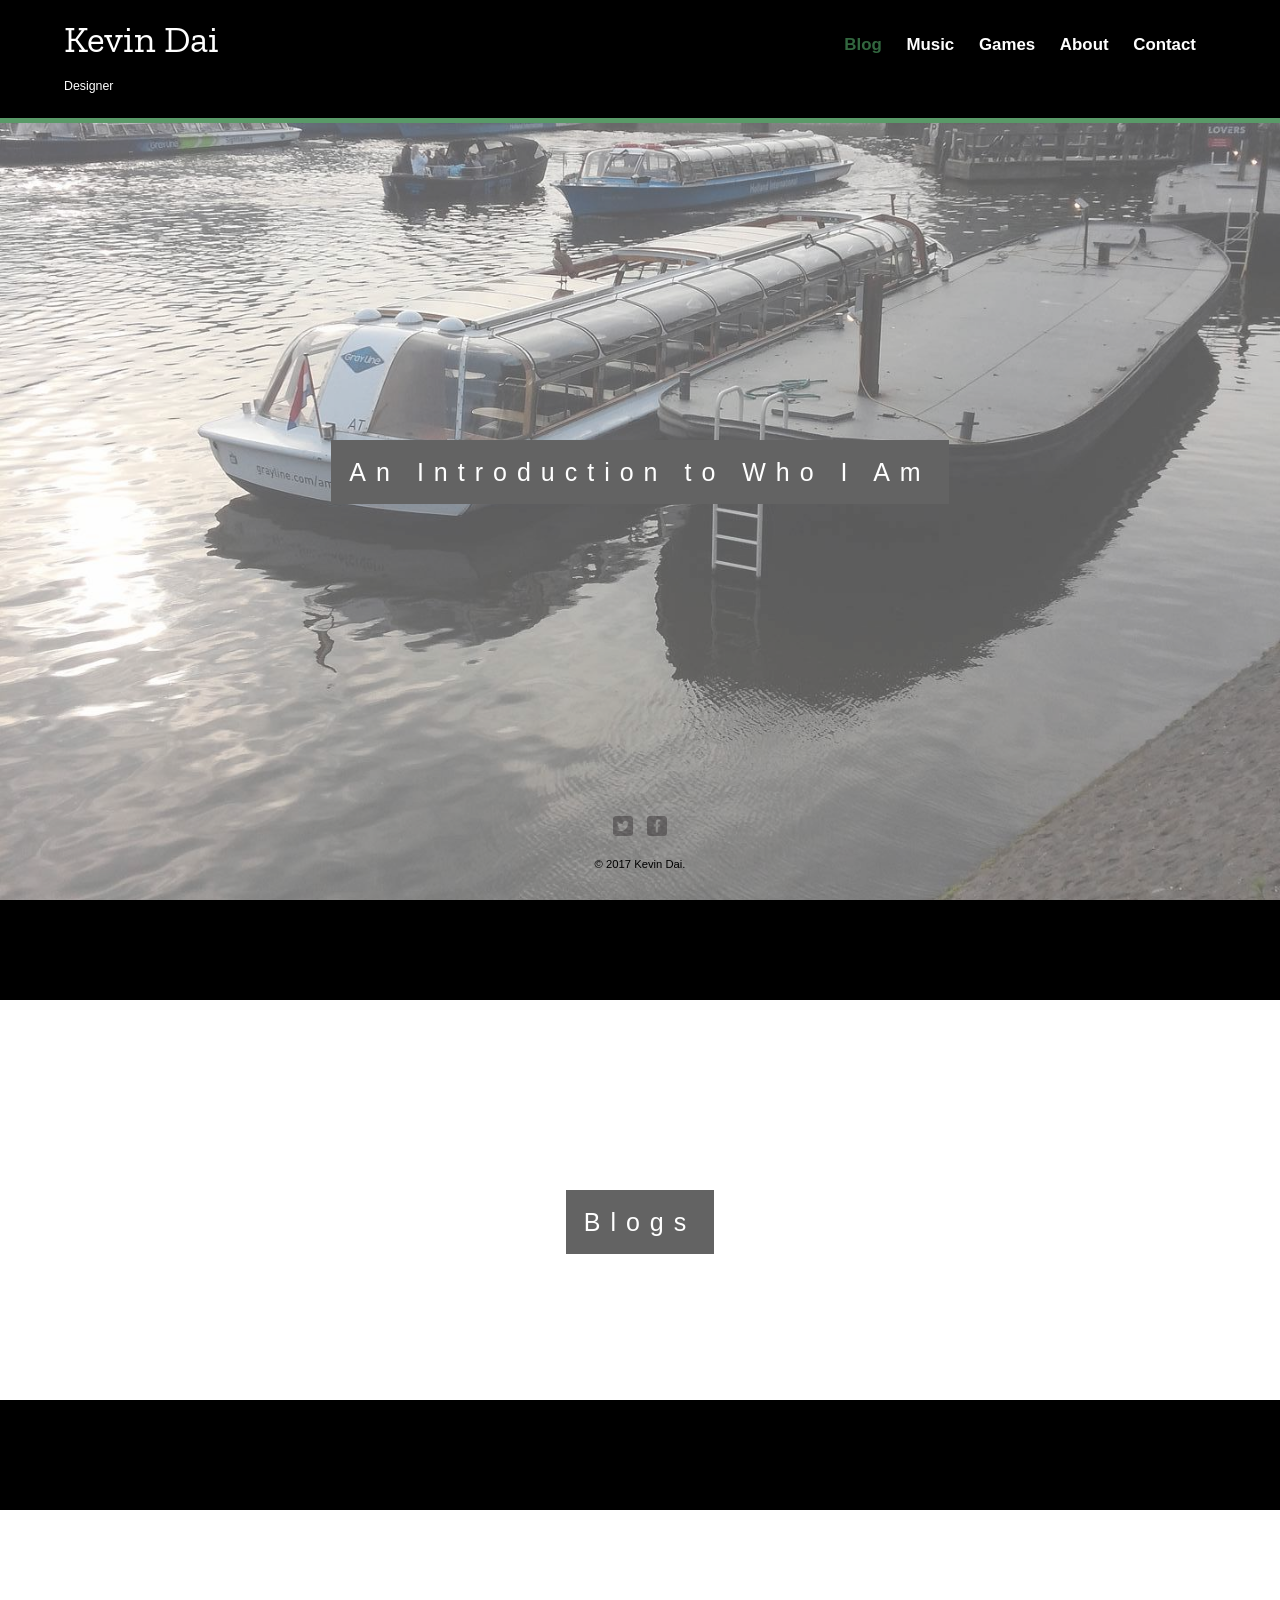
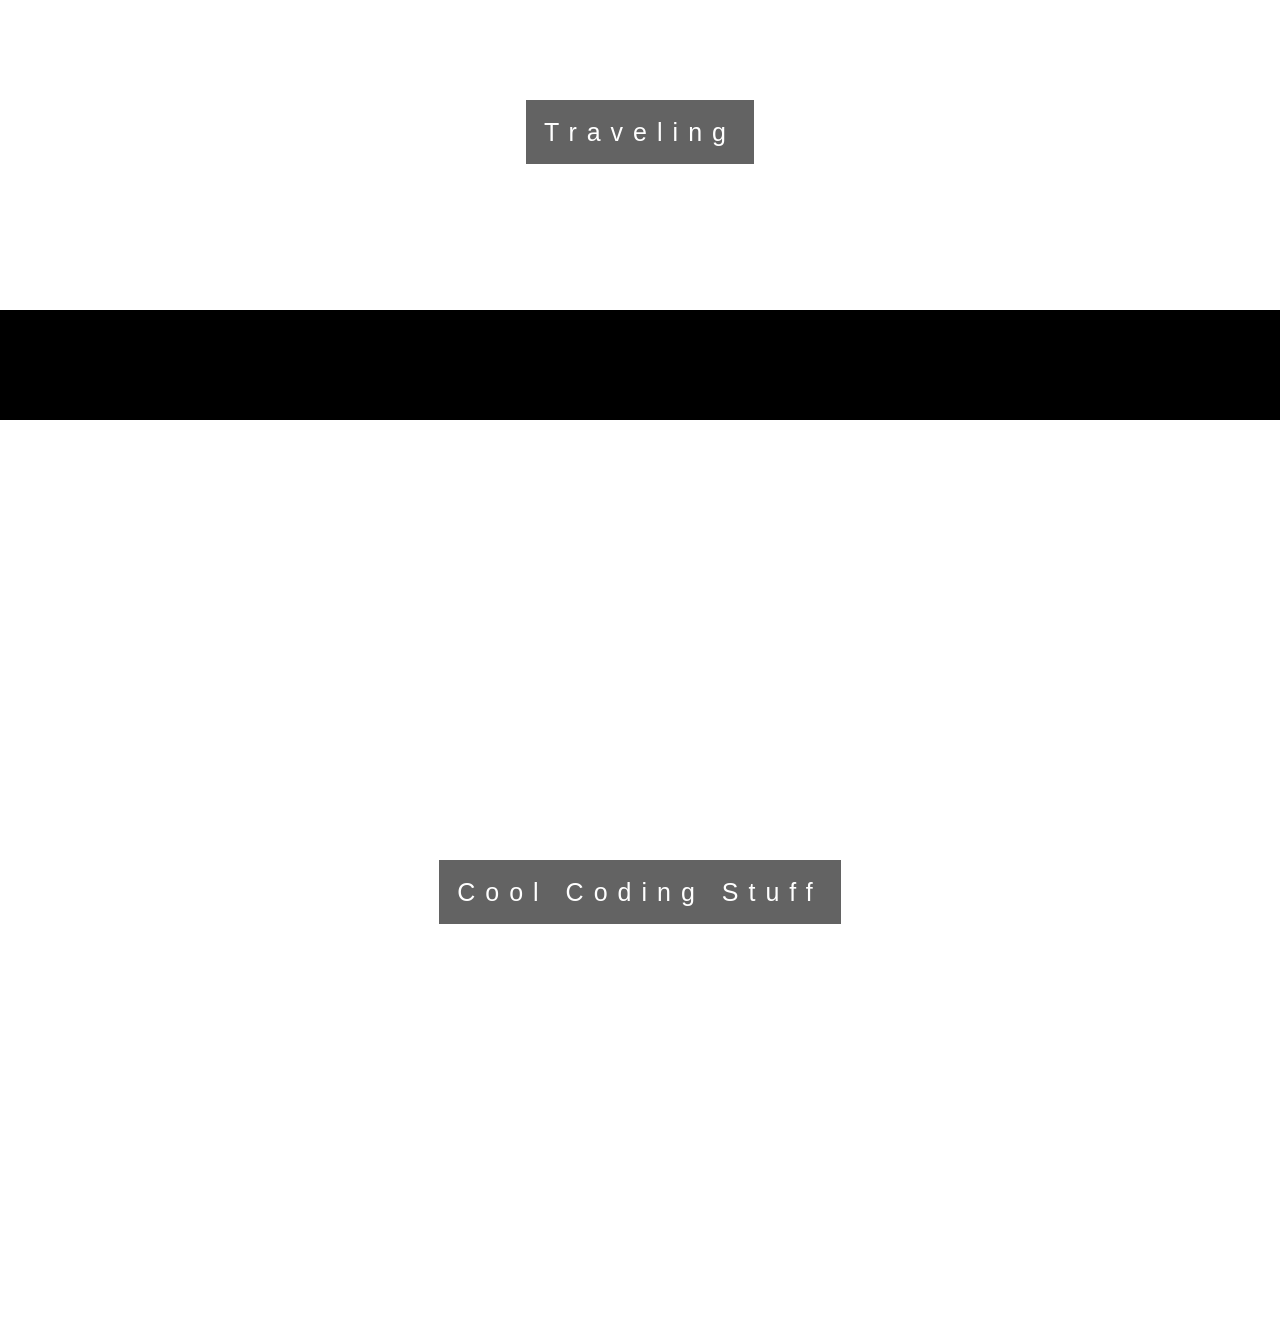
==== commit 5f5acadd: "Update index.html" ====
--- a/index.html
+++ b/index.html
@@ -86,17 +86,17 @@
         
         <div class="bgimg-1">
           <div class="caption">
-            <span class="border">Blogger</span>
+            <span class="border">An Introduction to Who I Am</span>
           </div>
         </div>
 
         <div style="color:white; background-color:black; text-align:center; padding:50px 80px; text-align: justify;">
-          <h3 style="text-align:center;"><a href="About.html">An Introduction to Who I Am</a></h3>
+          <h3 style="text-align:center;"><a href="About.html"></a></h3>
         </div>
 
         <div class="bgimg-2">
           <div class="caption">
-            <span class="border">The Growth of Esports</span>
+            <span class="border">Blogs</span>
           </div>
         </div>
         
@@ -118,7 +118,7 @@
 
         <div class="bgimg-1">
           <div class="caption">
-            <span class="border">COOL!</span>
+            <span class="border">Cool Coding Stuff</span>
           </div>
         </div>
 
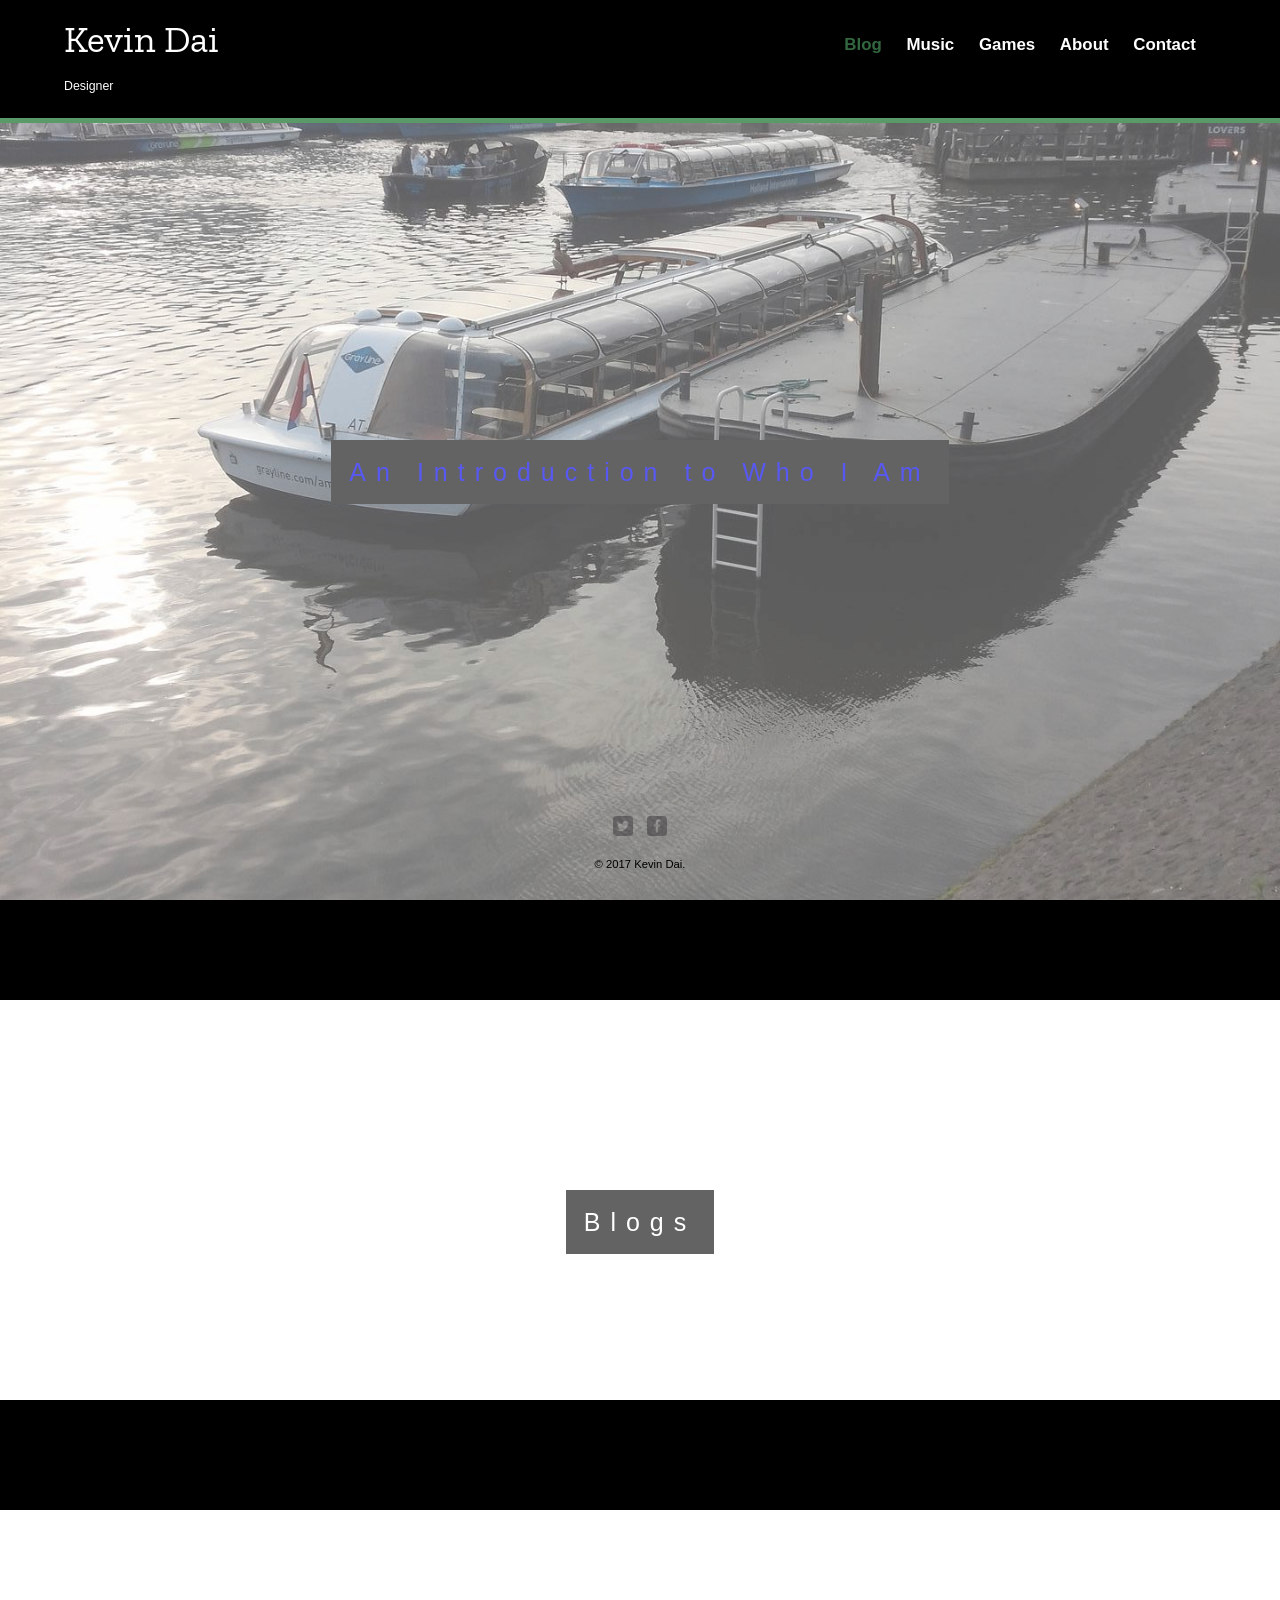
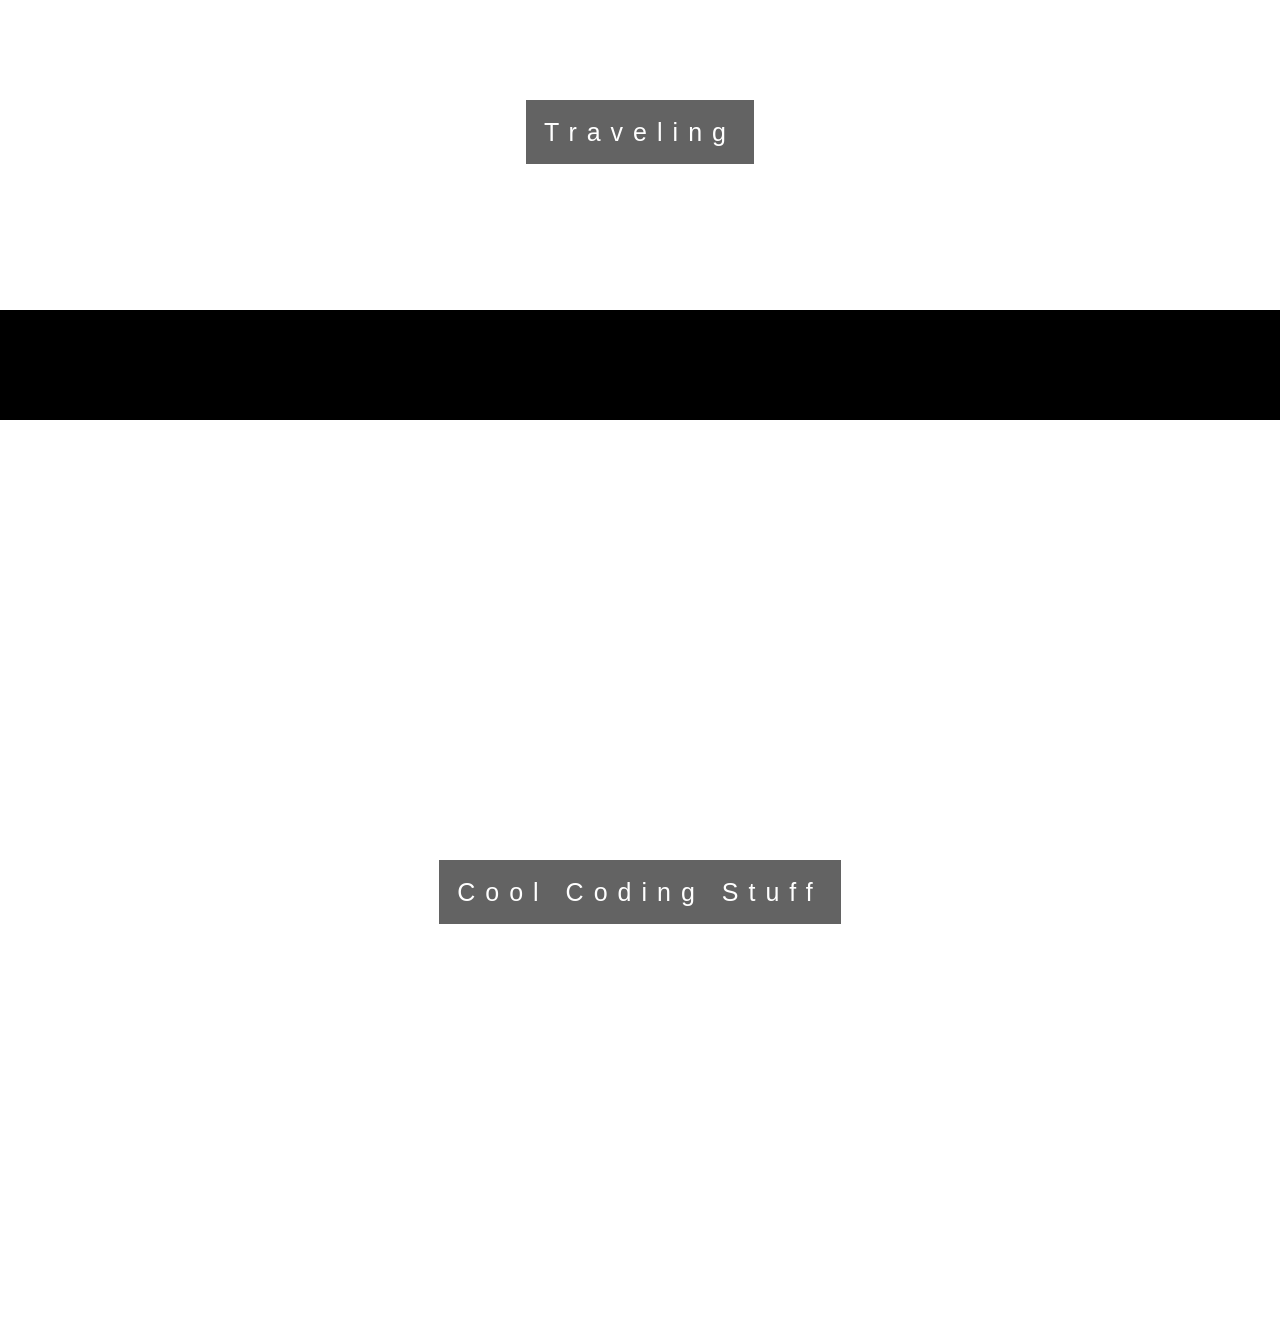
==== commit 4c4f193e: "Update index.html" ====
--- a/index.html
+++ b/index.html
@@ -86,7 +86,7 @@
         
         <div class="bgimg-1">
           <div class="caption">
-            <span class="border">An Introduction to Who I Am</span>
+              <span class="border"><a href="About.html">An Introduction to Who I Am</a></span>
           </div>
         </div>
 
